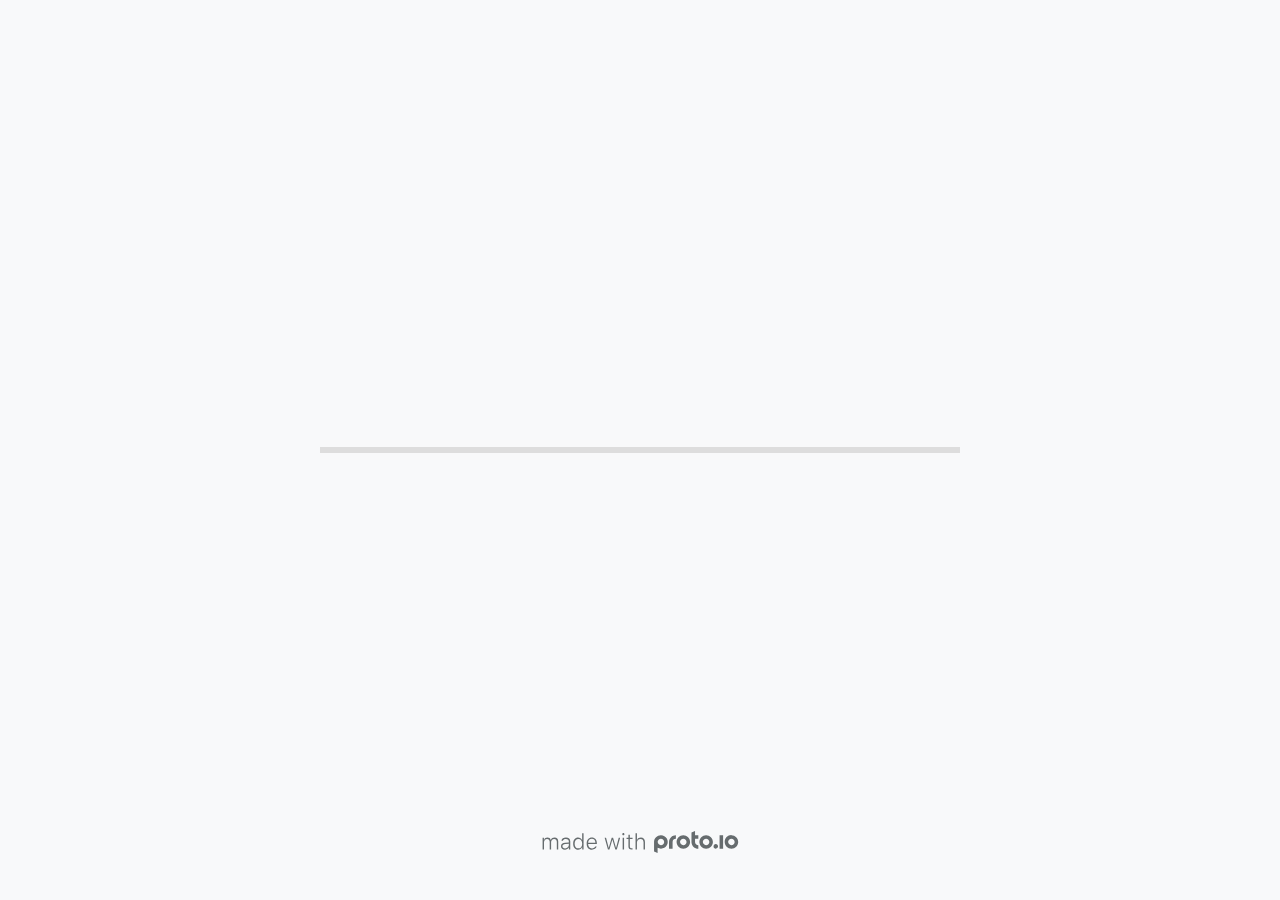
==== src/index.html @ 9037abde "1st update" ====
<!DOCTYPE HTML>
	<head>

		<meta charset="utf-8">

		<title>UIU Student Helpcare Ui Design - Proto.io</title>

		
			<meta name="HandheldFriendly" content="True">
			<meta name="MobileOptimized" content="1440"> 

			
			
			
			<meta name="viewport" content="minimum-scale=1.00, maximum-scale=1.00, initial-scale=1.00, user-scalable=no, shrink-to-fit=no" />

			

			<meta name="format-detection" content="telephone=no">


			

            
            <link rel="icon" sizes="192x192" href="./src/assets/branding/android-icon-hires.png">
            <link rel="icon" sizes="128x128" href="./src/assets/branding/android-icon.png">

            
            <link href="./src/assets/branding/apple-touch-icon-retina180.png" sizes="180x180" rel="apple-touch-icon">

            
            <link href="./src/assets/branding/apple-touch-icon-retina.png" sizes="114x114" rel="apple-touch-icon">

            
            <link href="./src/assets/branding/apple-touch-icon.png" sizes="57x57" rel="apple-touch-icon">

            
            <link href="./src/assets/branding/startup.png" media="(device-width: 320px)" rel="apple-touch-startup-image">

            
            <link href="./src/assets/branding/startup-retina.png" media="(device-width: 320px) and (device-height: 480px) and (-webkit-device-pixel-ratio: 2)" rel="apple-touch-startup-image">

            
            <link href="./src/assets/branding/startup-568.png" media="(device-width: 320px) and (device-height: 568px) and (-webkit-device-pixel-ratio: 2)" rel="apple-touch-startup-image">

            
            <link href="./src/assets/branding/startup-retina-6.png" media="(device-width: 375px) and (device-height: 667px) and (orientation: portrait) and (-webkit-device-pixel-ratio: 2)" rel="apple-touch-startup-image">

            
            <link href="./src/assets/branding/startup-retina-6plus.png" media="(device-width: 414px) and (device-height: 736px) and (orientation: portrait) and (-webkit-device-pixel-ratio: 3)" rel="apple-touch-startup-image">

            
            <link href="./src/assets/branding/startup-retina-6plus-landscape.png" media="(device-width: 414px) and (device-height: 736px) and (orientation: landscape) and (-webkit-device-pixel-ratio: 3)" rel="apple-touch-startup-image">

            
            <link href="./src/assets/branding/startup-ipad.png" media="(device-width: 768px) and (orientation: portrait)" rel="apple-touch-startup-image">

            
            <link href="./src/assets/branding/startup-ipad-landscape.png" media="(device-width: 768px) and (orientation: landscape)" rel="apple-touch-startup-image">

            
            <link href="./src/assets/branding/startup-ipad-retina.png" media="(device-width: 768px) and (orientation: portrait) and (-webkit-device-pixel-ratio: 2)" rel="apple-touch-startup-image">

            
            <link href="./src/assets/branding/startup-ipad-landscape-retina.png" media="(device-width: 768px) and (orientation: landscape) and (-webkit-device-pixel-ratio: 2)" rel="apple-touch-startup-image">

            
            <link href="./src/assets/branding/startup-ipad-pro.png" media="(device-width: 1024px) and (orientation: portrait) and (-webkit-device-pixel-ratio: 2)" rel="apple-touch-startup-image">

            
            <link href="./src/assets/branding/startup-ipad-pro-landscape.png" media="(device-width: 1024px) and (orientation: landscape) and (-webkit-device-pixel-ratio: 2)" rel="apple-touch-startup-image">

			<meta http-equiv="cleartype" content="on"> 


			 
		    <script type="text/javascript" src="./scripts/plugins/jquery/jquery.js"></script>

			
				<link rel="stylesheet" href="./stylesheets/player-export.css" />
				<script type="text/javascript" src="./scripts/player-export.js"></script>
			

			
			<script type="text/javascript" src="./libraries/common/components.js"></script> 
			<link type="text/css" rel="Stylesheet" href="./libraries/common/components.1.00.css" /> 

			
					<script type="text/javascript" src="./libraries/generic2/components.js"></script> 
					<link type="text/css" rel="Stylesheet" href="./libraries/generic2/components.1.00.css" /> 
				
					<script type="text/javascript" src="./libraries/material/components.js"></script> 
					<link type="text/css" rel="Stylesheet" href="./libraries/material/components.1.00.css" /> 
				
				<script type="text/javascript" src="./data/data.js"></script> 
			

		<style>
			body { width: 1440px; height: 900px; }
			.landscape, .landscape .prx-page { min-height: 1440px; }
			.portrait, .portrait .prx-page { min-height: 900px; }
		</style>

		<script type="text/javascript">

			prx.ver = '6.8.25.0';
			prx.url.account = 'https://marufurrahman.proto.io';
			prx.url.staticassets = 'https://gal.proto.io';
			prx.url.devices = 'https://dteyv52hbg2at.cloudfront.net/devices';
			prx.url.static = 'https://dteyv52hbg2at.cloudfront.net';
			prx.url.siteurl = 'proto.io';
			prx.url.crossmsg = 'https://marufurrahman.proto.io';

			prx.nodejsassetsserver = {};
			prx.nodejsassetsserver.host = ".proto.io";
			prx.nodejsassetsserver.subdomainprefix = "https://a3";
			prx.nodejsassetsserver.maxsubdomains = "20";

			prx.device_library = 'generic2';
			prx.devices[prx.device] = {
				name: prx.device
				,defaultOrientation: 'landscape'
				,portrait_applies: 0 //new
				,portrait: [0,0]
				,landscape_applies: 1 //new
				,landscape: [1440,900]
				,allow_orientation_change: 1 //new
				,statusbar_skin: 'default' // new
				,statusbarheightportrait: 0
				,statusbarheightlandscape: 0
				,navigationbar_skin: 'default' //new
				,navigationbarheightportrait: 0
				,navigationbarheightlandscape: 0
				,normalportrait: [0,0]
				,normallandscape: [1440,900]
				,device_s3bucket: '133086fa-e022-48c1-9ac1-c999659222d9'
				,dpr: '1.00'
				,deviceType: "default"
                ,showiPhoneXNotch: false
                ,hasCustomSkinNotch: false
				,appleWatchRoundedCorners: false
				,scrollType: "default"
				,initialscale: 1.00
				,targetdensitydpi: "device-dpi"
			}
			// save a copy of the device in the player state
			prx.currentPlayerStatus.projectDevice = prx.toolbox.clone(prx.devices[prx.device]);
			prx.currentPlayerStatus.targetDevice = {"ISANDROIDTABLET":0,"ISIPOD":0,"ISCHROME":0,"ISIOS":0,"ISMSIE":0,"ISMOZILLA":0,"isAndroid-Pad":0,"ISOPERA":0,"ISWEBKIT":0,"SOSVERSION":{"CBUILDVER":"","CMAJORVER":"","CMINORVER":"","CTEXT":"","IMINORVER":0,"IMAJORVER":0,"IBUILDVER":0},"ISIPAD":0,"ISMOBILE":1,"ISSAFARI":0,"ISIPHONE":0,"ISWINDOWS":0,"ISWINDOWSTOUCH":0,"ISDEVICE":1,"ISANDROID":0,"ISCUSTOM":0};
			prx.releaseChannel = 'stable';

			prx.projectsettings.id = 'b87f499e-16aa-4d96-a9f7-9d17a1e00739';
			prx.projectsettings.s3b = 'marufurrahman-1457324-e401c45a-cdeb-e260-d580787fca3d8211';
			prx.projectsettings.account = 'marufurrahman';
			prx.projectsettings.statusbar = '0'; 
			prx.projectsettings.statusbarapplies = '0';
			prx.projectsettings.navigationbar = '0';
			prx.projectsettings.navigationbarapplies = '0';
			prx.projectsettings.initialpageid = -1;
			
			
			prx.projectsettings.flashactions = 1;
			prx.projectsettings.gatrackingcode = '';

			prx.export2html = '1' == true;
			prx.mobPlayer = 0;

			prx.user.country = 'US';

			prx.s3Links = []; 
			var sLinkedAssets = [];
			

			prx.csrf_token = '13BC36A9CDB20A204FB163449175CF36836A4B055FD69FFA3A74576DB1229082';

            

            
                            prx.assetsAccessToken = "eyJ0eXAiOiJKV1QiLCJhbGciOiJIUzI1NiJ9.eyJkIjp7InVpZCI6Ii0xIiwicHJvamVjdF9pZCI6ImI4N2Y0OTllLTE2YWEtNGQ5Ni1hOWY3LTlkMTdhMWUwMDczOSJ9LCJ2IjowLCJleHAiOjE2ODY2ODc0NDksImlhdCI6MTY4NjUwNzQ0OX0.dxvuJyZEZORjOXyYz0wvg2j6s2w76pwLVfrwH78XTYA";

			prx.iniPlayer.iniPreLoad();

		</script>
	</head>

	

			<body class="player device-cursor-web mobile-device-true " " id="mbd" >

				
				<div id="window-wrapper">
					<div id="dragarea"></div>
					<div id="statusbar"></div>
					<div id="underlay" style=""></div>

					<div class="prx-page" data-role="page" id="p-1" data-id="1"></div>
					
								<div class="prx-page" data-role="page" id="p-2" data-id="2"></div>
							
								<div class="prx-page" data-role="page" id="p-8" data-id="8"></div>
							
								<div class="prx-page" data-role="page" id="p-9" data-id="9"></div>
							
								<div class="prx-page" data-role="page" id="p-10" data-id="10"></div>
							
								<div class="prx-page" data-role="page" id="p-12" data-id="12"></div>
							
								<div class="prx-page" data-role="page" id="p-14" data-id="14"></div>
							
								<div class="prx-page" data-role="page" id="p-15" data-id="15"></div>
							
								<div class="prx-page" data-role="page" id="p-17" data-id="17"></div>
							
								<div class="prx-page" data-role="page" id="p-18" data-id="18"></div>
							
					<div id="navigationbar"></div>
					<div id="overlay"></div>
					<div id="trash"></div>
					<div id="quick-audios"></div>
				</div>

				 
			<div id="loader-wrapper">
				
				<div class="progress">
					<div class="progress-bar"></div>
				</div>
				<div id="poweredby"></div>
			</div>
			


			</body>
		

</html>
---- src/stylesheets/player-export.css ----
/*!
 * 
 *                                                                       
 *                              ::;;;;                                   
 *    ::,,,,::    ::,,  ,,,,::::::11ii::,,::,,,,::      ::::,,::,,,,::   
 *  ,,111111ii,,::1111::111111ii::111111::111111ii,,    ii11,,ii111111,, 
 *  11ii::;;11;;ii11::iiii::;;11;;11ii::ii11::::11ii    ii11;;11;;::ii11 
 *  11;;  ::11ii11;;::11ii  ::11ii11ii,,iiii..  iiii    ii11;;11::  ;;11 
 *  1111;;ii11;;11;;,,ii11::ii11;;ii11;;;;11;;;;11;;;;;;ii11::11ii;;11ii 
 *  11111111;;::11;;  ::ii1111;;  ::ii11::ii1111ii::11ii;;11,,;;1111ii:: 
 *  11;;,,::  ,,::,,      ::,,        ::::  ::::    ,,,,::::    ::,,     
 *  ;;;;                                                                 
 *                                                                       
 *  Build: 5/30/2023, 9:27:23 AM
 */

/*!
 * Waves v0.5.5
 * http://fian.my.id/Waves
 *
 * Copyright 2014 Alfiana E. Sibuea and other contributors
 * Released under the MIT license
 * https://github.com/fians/Waves/blob/master/LICENSE
 */.mask-inner{position:relative;background-size:100% 100%;background-repeat:no-repeat}.mask-inner .mask-inner{transform:none!important}.mask-border .mborder,.mask-filter{height:100%;width:100%}.mask-border .mborder{border:1px solid hsla(0,0%,100%,.8);position:absolute;pointer-events:none}.mask-border .area-border{border:1px solid #00a1c0;left:0;top:0;position:absolute;transform-origin:0 0;box-sizing:border-box}.mask-border .mask-radius{width:100%;height:100%;overflow:hidden;position:absolute}.mask-border .mask-radius .mask-radius-border{position:relative;width:100%;height:100%;border:1px solid hsla(0,0%,100%,.8)}.mask-border.hide-handles .prx-resizable-handle{opacity:0;pointer-events:none!important}.mask-border.hide-handles .area-border{border:1px dashed #b4bcbf}.mask-wrapper{overflow:hidden;height:100%;pointer-events:none}.mask-wrapper.borderPos-inside{box-sizing:border-box}.mask-wrapper.borderPos-outside{width:100%;height:100%}.mask-wrapper.borderPos-outside .mask-inner{box-sizing:content-box}.mask-edit-mode-handles{pointer-events:none}.mask-edit-mode-handles.hide-handles .prx-resizable-handle,.mask-edit-mode-handles.hide-handles .prx-rotate-handle{opacity:0;pointer-events:none!important}.mask-edit-mode-handles.hide-handles .xborder{border-color:#b4bcbf!important}abbr,address,article,aside,audio,b,blockquote,body,caption,cite,code,dd,del,dfn,div,dl,dt,em,fieldset,figure,footer,form,h1,h2,h3,h4,h5,h6,header,hgroup,html,i,iframe,img,ins,kbd,label,legend,li,mark,menu,nav,object,ol,p,pre,q,samp,section,small,span,strong,sub,sup,table,tbody,td,tfoot,th,thead,time,tr,ul,var,video{margin:0;padding:0;border:0;outline:0;font-size:100%;background:transparent}article,aside,details,figcaption,figure,footer,header,hgroup,nav,section{display:block}audio,canvas,video{display:inline-block;*display:inline;*zoom:1}[hidden],audio:not([controls]){display:none}html{font-size:100%;-webkit-text-size-adjust:100%;-ms-text-size-adjust:100%}body{margin:0;font-size:13px}body,button,input,select,textarea{font-family:sans-serif;color:#222}a{color:#00e}a:visited{color:#551a8b}a:hover{color:#06e}a:focus{outline:thin dotted}a:active,a:hover{outline:0}abbr[title]{border-bottom:1px dotted}b,strong{font-weight:700}blockquote{margin:1em 40px}dfn{font-style:italic}hr{display:block;height:1px;border:0;border-top:1px solid #ccc;margin:1em 0;padding:0}ins{background:#ff9;text-decoration:none}ins,mark{color:#000}mark{background:#ff0;font-style:italic;font-weight:700}code,kbd,pre,samp{font-family:monospace,serif;_font-family:courier new,monospace;font-size:1em}pre{white-space:pre;white-space:pre-wrap;word-wrap:break-word}q{quotes:none}q:after,q:before{content:"";content:none}small{font-size:85%}sub,sup{font-size:75%;line-height:0;position:relative;vertical-align:baseline}sup{top:-.5em}sub{bottom:-.25em}ol,ul{margin:1em 0;padding:0 0 0 40px}dd{margin:0 0 0 40px}nav ol,nav ul{list-style:none;list-style-image:none;margin:0;padding:0}img{border:0;-ms-interpolation-mode:bicubic}svg:not(:root){overflow:hidden}figure,form{margin:0}fieldset{margin:0}fieldset,legend{border:0;padding:0}legend{*margin-left:-7px}button,input,select,textarea{font-size:100%;margin:0;vertical-align:baseline;*vertical-align:middle}button,input{line-height:normal;*overflow:visible}table button,table input{*overflow:auto}[role=button],button,input[type=button],input[type=reset],input[type=submit]{-webkit-appearance:button}input[type=checkbox],input[type=radio]{box-sizing:border-box;padding:0}input[type=search]{-webkit-appearance:textfield;-moz-box-sizing:content-box;-webkit-box-sizing:content-box;box-sizing:content-box}input[type=search]::-webkit-search-decoration{-webkit-appearance:none}button::-moz-focus-inner{border:0;padding:0}textarea{overflow:auto;vertical-align:top;resize:vertical}input:invalid,textarea:invalid{background-color:#f0dddd}table{border-collapse:collapse;border-spacing:0}td{vertical-align:top}.nocallout{-webkit-touch-callout:none}textarea[contenteditable]{-webkit-appearance:none}.gifhidden{position:absolute;left:-100%}.ir{display:block;border:0;text-indent:-999em;overflow:hidden;background-color:transparent;background-repeat:no-repeat;text-align:left;direction:ltr}.ir br{display:none}.hidden{display:none!important;visibility:hidden}.visuallyhidden{border:0;clip:rect(0 0 0 0);height:1px;margin:-1px;overflow:hidden;padding:0;position:absolute;width:1px}.visuallyhidden.focusable:active,.visuallyhidden.focusable:focus{clip:auto;height:auto;margin:0;overflow:visible;position:static;width:auto}.invisible{visibility:hidden}.clearfix:after,.clearfix:before{content:"";display:table}.clearfix:after{clear:both}.clearfix{*zoom:1}@media print{*{background:transparent!important;color:#000!important;text-shadow:none!important;filter:none!important;-ms-filter:none!important}a,a:visited{text-decoration:underline}a[href]:after{content:" (" attr(href) ")"}abbr[title]:after{content:" (" attr(title) ")"}.ir a:after,a[href^="#"]:after,a[href^="javascript:"]:after{content:""}blockquote,pre{border:1px solid #999;page-break-inside:avoid}thead{display:table-header-group}img,tr{page-break-inside:avoid}img{max-width:100%!important}@page{margin:.5cm}h2,h3,p{orphans:3;widows:3}h2,h3{page-break-after:avoid}}#eval-iframe{display:none}body{-webkit-appearance:none;-webkit-box-flex:1;-webkit-touch-callout:none;-webkit-tap-highlight-color:rgba(0,0,0,0)}*{-webkit-user-select:none;-khtml-user-select:none;-moz-user-select:-moz-none;-o-user-select:none;user-select:none}input,textarea{-webkit-user-select:text;-khtml-user-select:text;-moz-user-select:text;-o-user-select:text;user-select:text}#dragarea{font-family:Helvetica,Arial,sans-serif;text-align:left}.text{height:95%;overflow:auto}.wrap{overflow:hidden}.pos,.spos{position:absolute}.action-highlight{position:absolute;top:0;left:0;height:100%;width:100%;background:rgba(255,255,0,.5);background:rgba(64,208,255,.3);opacity:0;pointer-events:none;-webkit-transition:opacity .2s ease-in;transition:opacity .2s ease-in;border:2px solid #40c8f4;padding:3px;box-sizing:border-box}.action-highlight-simple-visible,.action-highlight-visible{opacity:1}#appModeNote{background-color:#333;border-top:5px solid #000;bottom:0;color:#f0f0f0;display:none;font-family:helvetica;left:0;padding:10px 0;position:fixed;text-align:center;width:100%}#appModeNote em{display:block;font-size:20px;font-weight:700;line-height:26px}#appModeNote span{display:block;font-size:14px;line-height:20px}.hidden{display:none}.prx-page.loadedFrom{display:block}.prx-page.loadedTo{z-index:999999}.prx-page.loadedTo-1{z-index:10000000}.prx-page.loadedTo-2{z-index:10000001}.prx-page.loadedTo-3{z-index:10000002}.prx-page.loadedTo-4{z-index:10000003}.prx-page.loadedTo-5{z-index:10000004}.prx-page.loadedTo-6{z-index:10000005}.prx-page.loadedTo-7{z-index:10000006}.prx-page.loadedTo-8{z-index:10000007}.prx-page.loadedTo-9{z-index:10000008}.prx-page.loadedTo-10{z-index:10000009}.prx-page.loadedTo-11{z-index:10000010}.prx-page.loadedTo-12{z-index:10000011}.prx-page.loadedTo-13{z-index:10000012}.prx-page.loadedTo-14{z-index:10000013}.prx-page.loadedTo-15{z-index:10000014}.prx-page.loadedTo-16{z-index:10000015}.prx-page.loadedTo-17{z-index:10000016}.prx-page.loadedTo-18{z-index:10000017}.prx-page.loadedTo-19{z-index:10000018}.prx-page.loadedTo-20{z-index:10000019}.prx-page.loadedTo-21{z-index:10000020}.prx-page.loadedTo-22{z-index:10000021}.prx-page.loadedTo-23{z-index:10000022}.prx-page.loadedTo-24{z-index:10000023}.prx-page.loadedTo-25{z-index:10000024}.prx-page.loadedTo-26{z-index:10000025}.prx-page.loadedTo-27{z-index:10000026}.prx-page.loadedTo-28{z-index:10000027}.prx-page.loadedTo-29{z-index:10000028}.prx-page.loadedTo-30{z-index:10000029}#navigationbar,#statusbar{background:transparent 0 0;display:block;width:100%;border:0;top:0;position:fixed;z-index:1}#loader-wrapper{background:#f8f9fa;height:100%;left:0;position:fixed;top:0;width:100%;z-index:99999;font-size:11px}#loader-wrapper .progress{position:absolute;top:50%;left:50%;transform:translate(-50%,-50%);-ms-transform:translate(-50%,-50%);-webkit-transform:translate(-50%,-50%);width:50%;height:4px;background-color:#ddd}#loader-wrapper .progress-bar{position:relative;width:0;height:4px;-webkit-transition:.4s linear;-moz-transition:.4s linear;-o-transition:.4s linear;transition:.4s linear;-webkit-transition-property:width,background-color;-moz-transition-property:width,background-color;-o-transition-property:width,background-color;transition-property:width,background-color}#loader-wrapper .progress-bar:before,.progress-bar:after{content:"";position:absolute;top:0;left:0;right:0}#loader-wrapper .progress-bar:before{bottom:0;background-color:#ddd}#loader-wrapper .progress-bar:after{z-index:2;bottom:0;background:#00a1c0}#loader-wrapper #app-icon{position:absolute;top:50%;left:50%;transform:translate(-50%,-150%);-ms-transform:translate(-50%,-150%);-webkit-transform:translate(-50%,-150%);width:114px;height:114px}#loader-wrapper #poweredby{position:absolute;bottom:5%;left:50%;transform:translate(-50%);-ms-transform:translate(-50%);-webkit-transform:translate(-50%);width:100%;height:16px;background-image:url(/images/player/player-logo.svg);background-repeat:no-repeat;background-position:top;background-size:auto 200%;z-index:99999}body{-moz-transition:opacity .3s linear;-o-transition:opacity .3s linear;-webkit-transition:opacity .3s linear;transition:opacity .3s linear}.reloading{background:#fff!important;opacity:0}@media (min-width:481px) and (max-width:1079px){#loader-wrapper .progress,#loader-wrapper .progress-bar{height:4px}}@media (min-width:1080px){#loader-wrapper #poweredby{height:24px}#loader-wrapper .progress,#loader-wrapper .progress-bar{height:6px}}@media (width:1280px) and (height:768px){#loader-wrapper .progress,#loader-wrapper .progress-bar{height:2px}}.pointer-events-none{pointer-events:none!important}body .prx-page{-webkit-trans1form:translate3d(0,0,0)}.prx-page .type-symbol .box{-w1ebkit-transform:translateZ(0)}html{background:transparent}body{background:#fff;overflow:hidden}body.mobile-device-true *{-webkit-text-size-adjust:100%}body.mobile-device-false *{-webkit-text-size-adjust:initial}#window-wrapper{width:100%;height:100%;overflow:hidden;position:relative}#dragarea{background:transparent;display:none}#overlay,#quick-audios,#trash,#underlay{position:absolute;top:0;left:0}#quick-audios,#trash{display:none}.visible{display:block!important}.iScrollHorizontalScrollbar,.iScrollVerticalScrollbar{z-index:auto!important}.overlay{position:fixed;left:0;right:0;bottom:0;top:0}.ui-mobile-viewport-transitioning,.ui-mobile-viewport-transitioning .prx-page{o1verflow:visible!important}.box[style*="z-index:0;"],.box[style*="z-index: 0;"]{z-index:auto!important}.box[data-mpoverlay="1"]{pos1ition:fixed}#temp-for-external-link{display:none}#dragarea,html{background:transparent!important}.hide{display:none!important}*{outline:none}.ghost-component,.ghost-component *,.ghost-component .box *{pointer-events:none!important}#statusbar{position:fixed!important}.prx-page{position:absolute;display:none}.prx-page.prx-page-active,.prx-page[class*=prx-page-transitioning-]{display:block}.prx-page[class*=prx-page-transitioning-]{overflow:hidden}.prx-page.prx-page-transitioning-overlay-in-source,.prx-page.prx-page-transitioning-overlay-out-target{overflow:visible}.prx-page.prx-page-below{z-index:10}.prx-page.prx-page-above{z-index:20}#overlay{z-index:30}.prx-page.prx-page-transition-flip,.prx-page.prx-page-transition-turn{-webkit-backface-visibility:hidden;-moz-backface-visibility:hidden;backface-visibility:hidden}.prx-page.prx-page-transition-turn{-webkit-transform:translateZ(0);-moz-transform:translateZ(0);-webkit-transform-origin:0 center;-moz-transform-origin:0 center;transform-origin:0 center;transform:translateZ(0)}.prx-page.prx-page-transition-flow:not(.prx-page-transition-flow-overlay),.prx-page.prx-page-transition-overlay-top{box-shadow:0 0 20px rgba(0,0,0,.4)}.prx-page-above.prx-page-transition-notificationInWatchOS{transition:background-color .45s ease-out}.prx-page-above.prx-page-transition-notificationInWatchOS.prx-page-transition-notificationInWatchOS-notification-in{background-color:transparent!important;transition:background-color 0s ease-out}.device-cursor-touch,.device-cursor-touch *{cursor:url(/images/player/touch-cursor-64.png) 32 32,default!important;cursor:-webkit-image-set(url("/images/player/touch-cursor-64.png") 1x,url("/images/player/touch-cursor-64@2x.png") 2x) 32 32,default!important}.device-cursor-web,.device-cursor-web *{cursor:default}.device-cursor-web .delayedtap,.device-cursor-web .delayedtap *,.device-cursor-web .interaction-click,.device-cursor-web .interaction-click *,.device-cursor-web .interaction-tap,.device-cursor-web .interaction-tap *,.device-cursor-web .release,.device-cursor-web .release *,.device-cursor-web .touch,.device-cursor-web .touch *{cursor:pointer;cursor:hand}.device-cursor-web [data-component-type=text]{cursor:default}.device-cursor-web .move,.device-cursor-web .move *{cursor:move}.device-cursor-web input,.device-cursor-web textarea{cursor:text}.do-chrome-fix #window-wrapper{-webkit-perspective:1}.do-chrome-fix .pos{-webkit-backface-visibility:hidden;-webkit-transform:translateZ(0)}.do-chrome-fix *{-w1ebkit-transform:translateZ(0) scale(1) scaleX(1) skew(0deg,0deg) skewX(0deg) skewY(0deg) rotateX(0deg) rotateY(0deg) rotate(0deg)}.do-chrome-fix.dont-do-chrome-fix #window-wrapper{-webkit-perspective:none}.do-chrome-fix.dont-do-chrome-fix .pos{-webkit-backface-visibility:visible;-webkit-transform:none}.prx-page-transitioning:not(.prx-page-transitioning-overlay-in-source):not(.loadedFrom) [data-mpoverlay="1"]{display:none}#fps{position:fixed;z-index:9999;font-size:18px;top:20px;left:20px;background:rgba(0,0,0,.8);border-radius:6px;color:#fff;padding:3px 10px}#fps,.cbutton{pointer-events:none}.cbutton{position:absolute;display:inline-block;padding:0;border:none;background:none;color:#286aab;font-size:1.4em;overflow:visible;-webkit-transition:color .7s;transition:color .7s;-webkit-tap-highlight-color:rgba(0,0,0,0)}.cbutton.cbutton--click,.cbutton:focus{outline:none;color:#3c8ddc}.cbutton:after{position:absolute;width:100%;height:100%;border-radius:50%;content:"";opacity:0;pointer-events:none}.cbutton--effect-jelena:after{border:3px solid hsla(0,0%,82.7%,.7)}.cbutton--effect-jelena.cbutton--click:after{-webkit-animation:anim-effect-jelena .3s ease-out forwards;animation:anim-effect-jelena .3s ease-out forwards}@-webkit-keyframes anim-effect-jelena{0%{opacity:1;-webkit-transform:scale3d(.6,.6,1);transform:scale3d(.6,.6,1)}to{opacity:0;-webkit-transform:scale3d(1.2,1.2,1);transform:scale3d(1.2,1.2,1)}}@keyframes anim-effect-jelena{0%{opacity:1;-webkit-transform:scale3d(.5,.5,1);transform:scale3d(.5,.5,1)}to{opacity:0;-webkit-transform:scale3d(1.2,1.2,1);transform:scale3d(1.2,1.2,1)}}.cbutton--effect-sanja:after{background:hsla(0,0%,75.3%,.3)}.cbutton--effect-sanja.cbutton--click:after{-webkit-animation:anim-effect-sanja 1s ease-out forwards;animation:anim-effect-sanja 1s ease-out forwards}@-webkit-keyframes anim-effect-sanja{0%{opacity:1;-webkit-transform:scale3d(.5,.5,1);transform:scale3d(.5,.5,1)}25%{opacity:1;-webkit-transform:scaleX(1);transform:scaleX(1)}to{opacity:0;-webkit-transform:scaleX(1);transform:scaleX(1)}}@keyframes anim-effect-sanja{0%{opacity:1;-webkit-transform:scale3d(.5,.5,1);transform:scale3d(.5,.5,1)}25%{opacity:1;-webkit-transform:scaleX(1);transform:scaleX(1)}to{opacity:0;-webkit-transform:scaleX(1);transform:scaleX(1)}}#log{position:fixed;z-index:9999;font-size:24px;top:20px;right:20px;pointer-events:none}.watchOSscrollbars .iScrollVerticalScrollbar{position:fixed!important;width:12px!important;background-color:hsla(0,0%,100%,.3)!important;border-radius:8px!important;z-index:99999!important}.watchOSscrollbars .iScrollIndicator{background:#fff!important;border-radius:8px!important;left:2px!important;width:8px!important}.applewatch-rounded-corners{-webkit-clip-path:inset(0 0 0 0 round 63px);clip-path:inset(0 0 0 0 round 63px)}.group-action-prediv{position:absolute}.player .type-symbol.type-symbol-transparent .group-action-prediv{pointer-events:auto}.initialise-hidden-container{display:block!important;visibility:hidden!important}.a-enter-vr{height:0!important}.fullscreen-vr .prx-page{transform:none!important;position:fixed!important}

/*!
 * Waves v0.5.5
 * http://fian.my.id/Waves
 *
 * Copyright 2014 Alfiana E. Sibuea and other contributors
 * Released under the MIT license
 * https://github.com/fians/Waves/blob/master/LICENSE
 */.waves-effect{position:relative;overflow:hidden}.waves-effect.box{position:absolute}.waves-effect .waves-ripple{position:absolute;border-radius:50%;width:100px;height:100px;margin-top:-50px;margin-left:-50px;opacity:0;background-color:rgba(0,0,0,.2);pointer-events:none}.waves-effect.waves-light .waves-ripple{background-color:hsla(0,0%,100%,.4)}.waves-button,.waves-circle{-webkit-mask-image:-webkit-radial-gradient(circle,#fff 100%,#000 0);mask-image:radial-gradient(circle,#fff 100%,#000 0)}.waves-button,.waves-button-input,.waves-button:hover,.waves-button:link,.waves-button:visited{white-space:nowrap;vertical-align:middle;cursor:pointer;border:none;outline:none;color:inherit;background-color:transparent;font-size:14px;text-align:center;text-decoration:none;z-index:1}.waves-button{padding:10px 15px;border-radius:2px}.waves-button-input{margin:0;padding:10px 15px}.waves-input-wrapper{border-radius:2px;vertical-align:bottom}.waves-input-wrapper.waves-button{padding:0}.waves-input-wrapper .waves-button-input{position:relative;top:0;left:0;z-index:1}.waves-block{display:block}a.waves-effect .waves-ripple{z-index:-1}#loader-wrapper #poweredby{background-image:url(../images/player/player-logo.svg)!important}.device-cursor-touch,.device-cursor-touch *{cursor:url(../images/player/touch-cursor-64.png) 32 32,default!important;cursor:-webkit-image-set(url("../images/player/touch-cursor-64.png") 1x,url("../images/player/touch-cursor-64@2x.png") 2x) 32 32,default!important}
---- src/libraries/common/components.1.00.css ----
.type-shapes .shape-wrapper{width:100%;height:100%;-moz-box-sizing:border-box;-webkit-box-sizing:border-box;box-sizing:border-box;background-clip:content-box}.type-shapes .shapes-text-container{position:absolute;top:0;left:0;right:0;display:table;width:100%;height:100%;text-align:center}.type-shapes .shapes-text-container>span{display:table-cell;vertical-align:middle}.type-shapes svg{overflow:visible}.player .type-symbol{overflow:hidden}.player .type-symbol.symbol-scroll{-webkit-perspective:1000}.player .type-symbol.type-symbol-transparent{pointer-events:none !important}.player .type-symbol.type-symbol-transparent .box{pointer-events:auto}.type-symbol.fullscreen{transform:none !important;width:100vw !important;height:100vh !important}.type-symbol>.type-symbol-hover-message,.type-symbol.ui-draggable-dragging:hover>.type-symbol-hover-message,.type-symbol.prx-resizable-resizing:hover>.type-symbol-hover-message{display:none;position:absolute;color:#fff;font-family:Helvetica,Arial,sans-serif !important;background:rgba(0,0,0,.7);top:50%;left:50%;text-align:center;position:absolute;pointer-events:none;width:70px;height:30px;line-height:15px;font-size:10px !important;border-radius:3px;margin:-20px 0 0 -40px;padding:5px}.type-symbol:hover>.type-symbol-hover-message{display:block}.type-vrsymbol.fullscreen{transform:none !important;width:100vw !important;height:100vh !important}.type-vrsymbol.fullscreen canvas{width:100vw !important;height:100vh !important}.type-vrsymbol>.type-vrsymbol-hover-message,.type-vrsymbol.ui-draggable-dragging:hover>.type-vrsymbol-hover-message,.type-vrsymbol.prx-resizable-resizing:hover>.type-vrsymbol-hover-message{display:none;position:absolute;color:#fff;font-family:Helvetica,Arial,sans-serif !important;background:rgba(0,0,0,.7);top:50%;left:50%;text-align:center;position:absolute;pointer-events:none;width:70px;height:30px;line-height:15px;font-size:10px !important;border-radius:3px;margin:-20px 0 0 -40px;padding:5px}.type-vrsymbol:hover>.type-vrsymbol-hover-message{display:block}.type-text.v2-text .text-contents{o1verflow:hidden;width:100%;height:100%}.type-text.v2-text.box [data-editableProperty]{word-wrap:break-word !important}.type-text .autoresize{white-space:nowrap}.player .type-text .autoResize-true{white-space:nowrap}.type-richtext p{margin:0;line-height:normal}.type-rectangle .inner-rec{position:absolute;width:100%;height:100%;-moz-box-sizing:border-box;-webkit-box-sizing:border-box;box-sizing:border-box;background-clip:content-box}.type-rectangle .shapes-image-background{top:0;left:0;width:100%;height:100%;position:absolute;background-position:center;background-repeat:no-repeat}.type-rectangle[data-shape-type=oval] .shapes-image-background{border-radius:50%}.type-rectangle .shapes-text-container{display:table;width:100%;height:100%;text-align:center}.type-rectangle .shapes-text-container>span{display:table-cell;vertical-align:middle}.type-horizontalline .inner{width:100%;height:0}.type-verticalline .inner{width:0;height:100%}.type-actionarea .inner-rec{width:100%;height:100%}.type-actionarea .inner-rec div{width:100%;height:100%;background:#40c8f4;opacity:.4;-moz-box-sizing:border-box;-webkit-box-sizing:border-box;box-sizing:border-box}.type-actionarea .inner-rec div:before{content:" ";display:block;position:absolute;top:50%;left:50%;width:24px;height:24px;margin:-12px 0 0 -12px}.player .type-actionarea .inner-rec div{background:transparent}.player .type-actionarea .inner-rec div:before{background-image:none}.type-image,.type-image .type-image-wrapper{background:0 0 repeat;background-size:100% 100%;width:100%;height:100%;background-clip:content-box;transform:translate3d(0px, 0px, 0px)}.type-image .type-image-wrapper.type-image-svg{background:center center no-repeat;background-size:contain;transform:translate3d(0px, 0px, 0px)}.type-image .type-image-wrapper img{display:none}.player .type-image .type-image-wrapper.gif img{display:block !important;width:1px;height:1px;opacity:.1}.type-image.type-image-repeater,.type-image.type-image-repeater .type-image-wrapper{background-size:auto}.type-image .image-inner{width:100%;height:100%}.type-image .image-inner.borderPos-inside .type-image-wrapper{box-sizing:border-box;background-origin:border-box}.type-image .image-inner.borderPos-outside{display:-webkit-box;display:-moz-box;display:-ms-flexbox;display:-webkit-flex;display:flex;-moz-flex-flow:row;-ms-flex-flow:row;-webkit-flex-flow:row;flex-flow:row;-moz-box-orient:horizontal;-ms-box-orient:horizontal;-webkit-box-orient:horizontal;box-orient:horizontal;-ms-align-items:center;-webkit-align-items:center;align-items:center;-ms-box-align:center;-webkit-box-align:center;box-align:center;-ms-flex-align:center;-webkit-flex-align:center;flex-align:center;-ms-justify-content:center;-webkit-justify-content:center;justify-content:center;-ms-box-pack:center;-webkit-box-pack:center;box-pack:center;-ms-flex-pack:center;-webkit-flex-pack:center;flex-pack:center}.type-image .image-inner.borderPos-outside .type-image-wrapper{-ms-flex-shrink:0;-webkit-flex-shrink:0;flex-shrink:0;box-sizing:content-box}.type-image .mask-inner .type-image-wrapper{transform:none}.type-image>.type-image-hover-message,.type-image.ui-draggable-dragging:hover>.type-image-hover-message,.type-image.prx-resizable-resizing:hover>.type-image-hover-message{display:none;position:absolute;color:#fff;font-family:Helvetica,Arial,sans-serif !important;background:rgba(0,0,0,.7);top:50%;left:50%;text-align:center;position:absolute;pointer-events:none;width:70px;height:30px;line-height:15px;font-size:10px !important;border-radius:3px;margin:-20px 0 0 -40px;padding:5px}.type-image:hover>.type-image-hover-message{display:block}.type-placeholder .bg{position:absolute;width:100%;height:100%;-moz-box-sizing:border-box;-webkit-box-sizing:border-box;box-sizing:border-box}.type-placeholder .diagonal{border:0px solid transparent;position:absolute;-moz-box-sizing:border-box;-webkit-box-sizing:border-box;box-sizing:border-box}.type-placeholder .diagonal1{-moz-transform-origin:0 0;-webkit-transform-origin:0 0;-o-transform-origin:0 0;transform-origin:0 0}.type-placeholder .diagonal2{-moz-transform-origin:right top;-webkit-transform-origin:right top;-o-transform-origin:right top;transform-origin:right top}.type-placeholder .contents{width:100%;height:100%;display:-webkit-box;display:-moz-box;display:-ms-flexbox;display:-webkit-flex;display:flex;-ms-justify-content:center;-webkit-justify-content:center;justify-content:center;-ms-box-pack:center;-webkit-box-pack:center;box-pack:center;-ms-flex-pack:center;-webkit-flex-pack:center;flex-pack:center;-ms-align-items:center;-webkit-align-items:center;align-items:center;-ms-box-align:center;-webkit-box-align:center;box-align:center;-ms-flex-align:center;-webkit-flex-align:center;flex-align:center}.type-placeholder .contents>span{display:inline-block}.type-placeholder .contents span[data-editableproperty]:empty{padding:0}.type-webview .webview-scroll-wrapper{width:100%;height:100%;-webkit-overflow-scrolling:touch;overflow:auto}.type-webview iframe{width:100%;height:100%;border:none}.type-html iframe{width:100%;height:100%;overflow:hidden;border:none}.type-animationtarget{position:relative}.type-animationtarget.type-animatiotarget-fixed-positioning{position:absolute}.type-animationtarget .animationtarget-circle{-moz-box-sizing:border-box;-webkit-box-sizing:border-box;box-sizing:border-box;width:0;height:0;position:absolute;top:0;left:0;border-radius:50%;display:none}.type-animationtarget .animationtarget-vertical{position:absolute;top:0}.type-animationtarget .animationtarget-horizontal{position:absolute;top:0%;left:0}.player .type-animationtarget{opacity:0 !important;pointer-events:none !important}.type-bannerad .bannerad-outer{display:table;height:100%;width:100%}.type-bannerad .bannerad-inner{display:table-cell;position:relative;text-align:center;vertical-align:middle;width:100%;background-size:100% 100%}.type-tooltip .tooltip-content-wrapper{width:100%;height:100%;position:relative}.type-tooltip .tooltip-content-wrapper .tooltip-outer{position:absolute;overflow:hidden}.type-tooltip .tooltip-content-wrapper .tooltip{position:absolute;-moz-transform:rotate(45deg);-webkit-transform:rotate(45deg);transform:rotate(45deg);filter:progid:DXImageTransform.Microsoft.Matrix(sizingMethod="auto expand", M11=0.7071067811865476, M12=-0.7071067811865475, M21=0.7071067811865475, M22=0.7071067811865476);-ms-filter:"progid:DXImageTransform.Microsoft.Matrix(SizingMethod='auto expand', M11=0.7071067811865476, M12=-0.7071067811865475, M21=0.7071067811865475, M22=0.7071067811865476)";-moz-box-sizing:border-box;-webkit-box-sizing:border-box;box-sizing:border-box}.type-tooltip .tooltip-content-wrapper .tooltip-content-outer{position:absolute;width:100%;height:100%;-moz-box-sizing:border-box;-webkit-box-sizing:border-box;box-sizing:border-box}.type-tooltip .tooltip-content-wrapper .tooltip-content{width:100%;height:100%;overflow:hidden;padding:10px;-moz-box-sizing:border-box;-webkit-box-sizing:border-box;box-sizing:border-box}.type-tooltip.verticalAlignCenter .tooltip-content{display:-webkit-box;display:-moz-box;display:-ms-flexbox;display:-webkit-flex;display:flex;-ms-box-align:center;-webkit-box-align:center;box-align:center;-ms-flex-align:center;-webkit-flex-align:center;flex-align:center;-ms-align-items:center;-webkit-align-items:center;align-items:center}.type-tooltip.verticalAlignCenter .tooltip-content .tooltip-text{width:100%}.type-vectoranimation .type-vectoranimation-wrapper{width:100%;height:100%}.type-vectoranimation .bodymovin,.type-vectoranimation .bodymovin-player{width:100%;height:100%}.type-vectoranimation .vector-inner{width:100%;height:100%}.type-vectoranimation .vector-inner.borderPos-inside .type-vectoranimation-wrapper{box-sizing:border-box;background-origin:border-box;overflow:hidden}.type-vectoranimation .vector-inner.borderPos-outside{display:-webkit-box;display:-moz-box;display:-ms-flexbox;display:-webkit-flex;display:flex;-moz-flex-flow:row;-ms-flex-flow:row;-webkit-flex-flow:row;flex-flow:row;-moz-box-orient:horizontal;-ms-box-orient:horizontal;-webkit-box-orient:horizontal;box-orient:horizontal;-ms-align-items:center;-webkit-align-items:center;align-items:center;-ms-box-align:center;-webkit-box-align:center;box-align:center;-ms-flex-align:center;-webkit-flex-align:center;flex-align:center;-ms-justify-content:center;-webkit-justify-content:center;justify-content:center;-ms-box-pack:center;-webkit-box-pack:center;box-pack:center;-ms-flex-pack:center;-webkit-flex-pack:center;flex-pack:center}.type-vectoranimation .vector-inner.borderPos-outside .type-vectoranimation-wrapper{-ms-flex-shrink:0;-webkit-flex-shrink:0;flex-shrink:0;box-sizing:content-box}.type-vectoranimation>.type-vectoranimation-hover-message,.type-vectoranimation.ui-draggable-dragging:hover>.type-vectoranimation-hover-message,.type-vectoranimation.prx-resizable-resizing:hover>.type-vectoranimation-hover-message{display:none;position:absolute;color:#fff;font-family:Helvetica,Arial,sans-serif !important;background:rgba(0,0,0,.7);top:50%;left:50%;text-align:center;position:absolute;pointer-events:none;width:70px;height:45px;line-height:15px;font-size:10px !important;border-radius:3px;margin:-27px 0 0 -40px;padding:5px}.type-vectoranimation:hover>.type-vectoranimation-hover-message{display:block}.type-basic-tabbar ul{margin:0;padding:0;list-style:none;height:100%}.type-basic-tabbar ul li{margin:0;padding:0;float:left;text-align:center;height:100%;position:relative}.type-basic-tabbar ul li:first-child{border-left:0 none !important}.type-basic-tabbar ul li input{display:none}.type-basic-tabbar ul li label{width:100%;height:100%;display:block}.type-basic-tabbar ul li label .icon-wrapper{width:100%;height:100%;display:block}.type-basic-tabbar ul li label .icon{height:100%;background-position:center center;background-repeat:no-repeat;background-size:auto 60%;-webkit-mask-size:auto 60%;mask-size:auto 60%;-webkit-mask-repeat:no-repeat;mask-repeat:no-repeat;-webkit-mask-position:center center;mask-position:center center}.type-basic-tabbar.type-basic-tabbar-icon-top ul li label .icon{height:75%}.type-basic-tabbar.type-basic-tabbar-icon-top ul li label .caption{display:inline-block;width:100%;height:25%;float:left}.type-generic-onoffswitch input[type=checkbox]{display:none}.type-generic-onoffswitch label{display:block;overflow:hidden}.type-generic-onoffswitch .onoffswitch-inner{width:200%;margin-left:-100%;-moz-transition:margin .3s ease-in 0s;-webkit-transition:margin .3s ease-in 0s;-ms-transition:margin .3s ease-in 0s;-o-transition:margin .3s ease-in 0s;transition:margin .3s ease-in 0s}.type-generic-onoffswitch input:checked+label .onoffswitch-inner{margin-left:0}.type-generic-onoffswitch .onoffswitch-inner div{float:left;width:50%;color:#fff;font-family:Trebuchet,Arial,sans-serif;font-weight:bold;-moz-box-sizing:border-box;-webkit-box-sizing:border-box;-ms-box-sizing:border-box;-o-box-sizing:border-box;box-sizing:border-box}.type-generic-onoffswitch .onoffswitch-inner .active{background-color:#2fccff;color:#fff}.type-generic-onoffswitch .onoffswitch-inner .inactive{background-color:#eee;color:#999;text-align:right}.type-generic-onoffswitch .onoffswitch-switch{background:#fff;position:absolute;top:0;bottom:0;-moz-transition:right .3s ease-in 0s;-webkit-transition:right .3s ease-in 0s;-ms-transition:right .3s ease-in 0s;-o-transition:right .3s ease-in 0s;transition:right .3s ease-in 0s}.type-generic-onoffswitch input:checked+label .onoffswitch-switch{right:0px !important}.type-datetime #background{box-sizing:border-box;margin:0;padding:0;height:100%;overflow:hidden;display:-webkit-box;display:-moz-box;display:-ms-flexbox;display:-webkit-flex;display:flex;-ms-justify-content:center;-webkit-justify-content:center;justify-content:center;-ms-box-pack:center;-webkit-box-pack:center;box-pack:center;-ms-flex-pack:center;-webkit-flex-pack:center;flex-pack:center;-ms-align-items:center;-webkit-align-items:center;align-items:center;-ms-box-align:center;-webkit-box-align:center;box-align:center;-ms-flex-align:center;-webkit-flex-align:center;flex-align:center}.type-datetime #datetime{width:100%}.type-basic-button .basic-button-inner{height:100%;width:100%;-moz-box-sizing:border-box;box-sizing:border-box;display:-webkit-box;display:-moz-box;display:-ms-flexbox;display:-webkit-flex;display:flex;-ms-box-pack:center;-webkit-box-pack:center;box-pack:center;-ms-flex-pack:center;-webkit-flex-pack:center;flex-pack:center;-ms-align-items:center;-webkit-align-items:center;align-items:center;-ms-box-align:center;-webkit-box-align:center;box-align:center;-ms-flex-align:center;-webkit-flex-align:center;flex-align:center;-moz-flex-flow:row;-ms-flex-flow:row;-webkit-flex-flow:row;flex-flow:row;-moz-box-orient:horizontal;-ms-box-orient:horizontal;-webkit-box-orient:horizontal;box-orient:horizontal;-ms-align-items:center;-webkit-align-items:center;align-items:center;-ms-box-align:center;-webkit-box-align:center;box-align:center;-ms-flex-align:center;-webkit-flex-align:center;flex-align:center}.type-basic-button .basic-button-icon{height:50%}.type-basic-button .basic-button-icon img{height:50%;vertical-align:middle}.type-basic-slider .slider-bar{position:absolute;top:50%;width:100%}.type-basic-slider .slider-bar-filled{height:100%}.type-basic-slider .slider-button{display:block;position:absolute;top:0;bottom:0}#iphoneX-notch-player{display:none}#iphoneX-notch-player{background:#000;position:absolute;z-index:9999999;pointer-events:none}#iphoneX-notch-player:before,#iphoneX-notch-player:after{content:"";display:block;background-color:#191919;position:absolute}#iphoneX-notch-player:after{border-radius:50%}#iphoneX-notch-player.portrait,#iphoneX-notch-player.portrait-p{left:50%;transform:translateX(-50%)}#iphoneX-notch-player.portrait:before,#iphoneX-notch-player.portrait-p:before{left:50%;transform:translateX(-50%)}#iphoneX-notch-player.portrait-p{display:block !important}#iphoneX-notch-player.landscape,#iphoneX-notch-player.landscape-p{top:50%;left:0;transform:translateY(-50%)}#iphoneX-notch-player.landscape:before,#iphoneX-notch-player.landscape-p:before{top:50%;transform:translateY(-50%)}#iphoneX-notch-player.landscape .iphoneX-notch-corners:before,#iphoneX-notch-player.landscape .iphoneX-notch-corners:after,#iphoneX-notch-player.landscape-p .iphoneX-notch-corners:before,#iphoneX-notch-player.landscape-p .iphoneX-notch-corners:after{left:auto;top:auto;right:auto}#iphoneX-notch-player.landscape-p-minus90{display:block !important;top:50%;right:0 !important;transform:translateY(-50%) rotate(180deg) !important}#iphoneX-notch-player.landscape-p-minus90:before{top:50%;transform:translateY(-50%)}#iphoneX-notch-player.landscape-p-minus90 .iphoneX-notch-corners:before,#iphoneX-notch-player.landscape-p-minus90 .iphoneX-notch-corners:after{left:auto;top:auto;right:auto}#iphoneX-notch-player.landscape-p{display:block !important}#iphoneX-notch-player .iphoneX-notch-corners{width:100%;height:100%;display:block}#iphoneX-notch-player .iphoneX-notch-corners:before,#iphoneX-notch-player .iphoneX-notch-corners:after{content:" ";display:block;position:absolute;top:0;background-position:0 0;background-repeat:no-repeat}#dragarea,.timeline-dragarea{font-size:16px}.type-richtext{font-size:12px !important}.type-richtext .fr-element{font-size:12px !important;f1ont-family:"Arial,sans-serif"}.type-basic-button.generic .basic-button-inner{padding:0px 10px}.type-basic-button.generic .basic-button-icon,.type-basic-button.generic .basic-button-text{margin:0px 6px}.type-placeholder .bg{border:5px solid #999}.type-placeholder .diagonal1{left:2px}.type-placeholder .diagonal2{right:2px}.type-placeholder .contents>span{margin:0 1px}.type-placeholder .contents span[data-editableproperty]{padding:5px}.type-placeholder .contents span[data-editableproperty] textarea{margin-left:-5px}.type-animationtarget .animationtarget-circle{border:2px solid #09c}.type-animationtarget .animationtarget-vertical{border-left:2px solid #09c;height:24px;margin-top:-4px}.type-animationtarget .animationtarget-horizontal{border-top:2px solid #09c;width:24px;margin-left:-4px}.type-tooltip .tooltip-content-wrapper .tooltip{width:40px;height:40px}.type-tooltip .tooltip-content-wrapper .tooltip-content{padding:10px}.type-basic-tabbar.type-basic-tabbar-icon-top ul li label .caption{margin-top:-5px}.type-generic-onoffswitch label{border:2px solid #999;border-radius:20px}.type-generic-onoffswitch .onoffswitch-inner div{padding:0px 10px;line-height:30px}.type-generic-onoffswitch .onoffswitch-switch{width:32px;border:2px solid #999;border-radius:20px;right:56px;margin:-1px}#iphoneX-notch-player:before{border-radius:6px}#iphoneX-notch-player:after{width:11px;height:11px}#iphoneX-notch-player.portrait,#iphoneX-notch-player.portrait-p{width:210px;height:30px;border-radius:0 0 22px 22px}#iphoneX-notch-player.portrait:before,#iphoneX-notch-player.portrait-p:before{width:50px;height:6px;top:6px}#iphoneX-notch-player.portrait:after,#iphoneX-notch-player.portrait-p:after{top:4px;right:54px}#iphoneX-notch-player.landscape,#iphoneX-notch-player.landscape-p,#iphoneX-notch-player.landscape-p-minus90{width:30px;height:210px;border-radius:0 22px 22px 0}#iphoneX-notch-player.landscape:before,#iphoneX-notch-player.landscape-p:before,#iphoneX-notch-player.landscape-p-minus90:before{width:6px;height:50px;left:6px}#iphoneX-notch-player.landscape:after,#iphoneX-notch-player.landscape-p:after,#iphoneX-notch-player.landscape-p-minus90:after{left:4px;top:54px}#iphoneX-notch-player .iphoneX-notch-corners{width:100%;height:100%}#iphoneX-notch-player .iphoneX-notch-corners:before,#iphoneX-notch-player .iphoneX-notch-corners:after{width:6px;height:6px}#iphoneX-notch-player .iphoneX-notch-corners:before{left:-6px;background-image:radial-gradient(circle at 0 100%, rgba(0, 0, 0, 0) 6px, #000 7px)}#iphoneX-notch-player .iphoneX-notch-corners:after{right:-6px;background-image:radial-gradient(circle at 100% 100%, rgba(0, 0, 0, 0) 6px, #000 7px)}#iphoneX-notch-player.landscape .iphoneX-notch-corners:before,#iphoneX-notch-player.landscape-p .iphoneX-notch-corners:before{top:-6px;background-image:radial-gradient(circle at 100% 0, rgba(0, 0, 0, 0) 6px, #000 7px)}#iphoneX-notch-player.landscape .iphoneX-notch-corners:after,#iphoneX-notch-player.landscape-p .iphoneX-notch-corners:after{bottom:-6px;background-image:radial-gradient(circle at 100% 100%, rgba(0, 0, 0, 0) 6px, #000 7px)}a-scene.round-corners-device .a-enter-vr{margin-right:10px}.type-basic-segmentedcontrol .icon{margin:5px}
---- src/libraries/generic2/components.1.00.css ----
.type-basic-checkbox label{display:-webkit-box;display:-moz-box;display:-ms-flexbox;display:-webkit-flex;display:flex;-ms-align-items:top;-webkit-align-items:top;align-items:top;-ms-box-align:top;-webkit-box-align:top;box-align:top;-ms-flex-align:top;-webkit-flex-align:top;flex-align:top;height:100%;width:100%}.type-basic-checkbox label .basic-checkbox-text{word-wrap:break-word}.type-basic-checkbox label .basic-checkbox-inner{position:absolute;-moz-box-sizing:border-box;box-sizing:border-box;display:-webkit-box;display:-moz-box;display:-ms-flexbox;display:-webkit-flex;display:flex;-ms-align-items:center;-webkit-align-items:center;align-items:center;-ms-box-align:center;-webkit-box-align:center;box-align:center;-ms-flex-align:center;-webkit-flex-align:center;flex-align:center;-moz-box-orient:horizontal;-ms-box-orient:horizontal;-webkit-box-orient:horizontal;box-orient:horizontal;-ms-justify-content:center;-webkit-justify-content:center;justify-content:center;-ms-box-pack:center;-webkit-box-pack:center;box-pack:center;-ms-flex-pack:center;-webkit-flex-pack:center;flex-pack:center}.type-basic-checkbox input{display:none}.type-basic-checkbox label .basic-checkbox-icon{display:none;height:50%}.type-basic-checkbox input:checked+label .basic-checkbox-inner .basic-checkbox-icon{display:block}.type-basic-searchbar input,.type-basic-searchbar .basic-searchbar-faux-input{-moz-box-sizing:border-box;-webkit-box-sizing:border-box;box-sizing:border-box;height:100%;width:100%;border:medium none;-webkit-appearance:none;-moz-appearance:none;appearance:none}.type-basic-searchbar .basic-searchbar-faux-input{overflow:hidden}.type-basic-searchbar.box.current-component [data-editableProperty] textarea{height:100% !important;vertical-align:initial}.type-basic-searchbar .basic-searchbar-icon{background:center center no-repeat;background-size:contain;display:block;height:100%}.type-basic-searchbar .basic-searchbar-icon-faux{height:100%}.type-basic-searchbar .basic-searchbar-icon-erase{height:40%;background:center center no-repeat;background-size:contain;visibility:hidden}.type-basic-searchbar input,.type-basic-searchbar .basic-searchbar-faux-input{background-color:transparent}.type-basic-searchbar input:valid+.basic-searchbar-input-overlay,.type-basic-searchbar input:focus+.basic-searchbar-input-overlay,.type-basic-searchbar .basic-searchbar-faux-input:not(:empty)+.basic-searchbar-faux-input-overlay{-ms-flex-line-pack:start;-webkit-flex-line-pack:start;align-flex-line-pack:start;-ms-align-content:flex-start;-webkit-align-content:flex-start;align-content:flex-start;-ms-box-pack:start;-webkit-box-pack:start;box-pack:start;-ms-flex-pack:start;-webkit-flex-pack:start;flex-pack:start;-ms-justify-content:flex-start;-webkit-justify-content:flex-start;justify-content:flex-start}.type-basic-searchbar input:valid~.basic-searchbar-icon-erase{visibility:visible}.type-basic-searchbar .basic-searchbar-faux-input:not(:empty)~.basic-searchbar-icon-erase{visibility:visible}.type-basic-searchbar .basic-searchbar-faux-input:not(:empty)+.basic-searchbar-faux-input-overlay .placeholder-input{display:none}.type-basic-searchbar input:invalid{box-shadow:none}.type-basic-searchbar .basic-searchbar-input-overlay,.type-basic-searchbar .basic-searchbar-faux-input-overlay{width:100%;height:100%;position:absolute;left:0;top:0;pointer-events:none;display:-webkit-box;display:-moz-box;display:-ms-flexbox;display:-webkit-flex;display:flex;-ms-box-align:center;-webkit-box-align:center;box-align:center;-ms-flex-align:center;-webkit-flex-align:center;flex-align:center;-ms-align-items:center;-webkit-align-items:center;align-items:center;-ms-box-pack:center;-webkit-box-pack:center;box-pack:center;-ms-flex-pack:center;-webkit-flex-pack:center;flex-pack:center;-ms-justify-content:center;-webkit-justify-content:center;justify-content:center}.type-basic-searchbar.textAlign-left .basic-searchbar-input-overlay,.type-basic-searchbar.textAlign-left .basic-searchbar-faux-input-overlay{-ms-box-pack:start;-webkit-box-pack:start;box-pack:start;-ms-flex-pack:start;-webkit-flex-pack:start;flex-pack:start;-ms-justify-content:flex-start;-webkit-justify-content:flex-start;justify-content:flex-start}.type-basic-searchbar.textAlign-right input:valid+.basic-searchbar-input-overlay,.type-basic-searchbar.textAlign-right input:focus+.basic-searchbar-input-overlay,.type-basic-searchbar.textAlign-right .basic-searchbar-faux-input:not(:empty)+.basic-searchbar-faux-input-overlay{-ms-flex-line-pack:justify;-webkit-flex-line-pack:justify;align-flex-line-pack:justify;-ms-align-content:space-between;-webkit-align-content:space-between;align-content:space-between;-ms-box-pack:justify;-webkit-box-pack:justify;box-pack:justify;-ms-flex-pack:justify;-webkit-flex-pack:justify;flex-pack:justify;-ms-justify-content:space-between;-webkit-justify-content:space-between;justify-content:space-between}.type-basic-searchbar.textAlign-right .basic-searchbar-input-overlay,.type-basic-searchbar.textAlign-right .basic-searchbar-faux-input-overlay{-ms-box-pack:justify;-webkit-box-pack:justify;box-pack:justify;-ms-flex-pack:justify;-webkit-flex-pack:justify;flex-pack:justify;-ms-justify-content:space-between;-webkit-justify-content:space-between;justify-content:space-between}.type-basic-searchbar .basic-searchbar-input-flex{width:100%;height:100%;position:absolute;-moz-box-sizing:border-box;-webkit-box-sizing:border-box;box-sizing:border-box;display:-webkit-box;display:-moz-box;display:-ms-flexbox;display:-webkit-flex;display:flex;-ms-box-align:center;-webkit-box-align:center;box-align:center;-ms-flex-align:center;-webkit-flex-align:center;flex-align:center;-ms-align-items:center;-webkit-align-items:center;align-items:center;-ms-box-pack:start;-webkit-box-pack:start;box-pack:start;-ms-flex-pack:start;-webkit-flex-pack:start;flex-pack:start;-ms-justify-content:flex-start;-webkit-justify-content:flex-start;justify-content:flex-start}.type-basic-searchbar .basic-searchbar-input-flex .basic-searchbar-icon,.type-basic-searchbar .basic-searchbar-input-flex .basic-searchbar-icon-faux{-ms-flex-grow:0;-webkit-flex-grow:0;flex-grow:0;-ms-flex-shrink:0;-webkit-flex-shrink:0;flex-shrink:0}.type-basic-select.ui-selected,.type-basic-select.display-on-top{position:absolute;z-index:100 !important}.type-basic-select .basic-select-contextmenu{display:none;position:absolute;min-width:75%;box-sizing:border-box}.type-basic-select.current-component .basic-select-contextmenu{display:block}.type-basic-select .basic-select-item{position:relative;white-space:nowrap;display:-webkit-box;display:-moz-box;display:-ms-flexbox;display:-webkit-flex;display:flex;-ms-flex-direction:row;-moz-flex-direction:row;-webkit-flex-direction:row;flex-direction:row}.type-basic-select .basic-select-item .error-msg{-ms-align-self:center;-webkit-align-self:center;align-self:center;-ms-flex-item-align:center;-webkit-flex-item-align:center;flex-item-align:center;width:100%}.type-basic-select .basic-select-item .image{-ms-align-self:center;-webkit-align-self:center;align-self:center;-ms-flex-item-align:center;-webkit-flex-item-align:center;flex-item-align:center;display:-webkit-box;display:-moz-box;display:-ms-flexbox;display:-webkit-flex;display:flex;-ms-justify-content:center;-webkit-justify-content:center;justify-content:center;-ms-box-pack:center;-webkit-box-pack:center;box-pack:center;-ms-flex-pack:center;-webkit-flex-pack:center;flex-pack:center}.type-basic-select .basic-select-item .image img{-ms-align-self:center;-webkit-align-self:center;align-self:center;-ms-flex-item-align:center;-webkit-flex-item-align:center;flex-item-align:center;display:none}.type-basic-select .basic-select-item.active img{display:block}.type-basic-select .select-trigger{overflow:hidden;height:100%;-moz-box-sizing:border-box;-webkit-box-sizing:border-box;box-sizing:border-box;text-overflow:ellipsis}.type-basic-select .select-trigger-icon{height:100%;float:right;background:center center no-repeat;background-size:50%}.type-basic-dropdown.ui-selected,.type-basic-dropdown.display-on-top{position:absolute;z-index:100 !important}.type-basic-dropdown.position-dropdown-flex-end .basic-dropdown-wrapper{-ms-justify-content:flex-end;-webkit-justify-content:flex-end;justify-content:flex-end;-ms-box-pack:end;-webkit-box-pack:end;box-pack:end;-ms-flex-pack:end;-webkit-flex-pack:end;flex-pack:end}.type-basic-dropdown.position-dropdown-center .basic-dropdown-wrapper{-ms-justify-content:center;-webkit-justify-content:center;justify-content:center;-ms-box-pack:center;-webkit-box-pack:center;box-pack:center;-ms-flex-pack:center;-webkit-flex-pack:center;flex-pack:center}.type-basic-dropdown.position-dropdown-flex-start .basic-dropdown-wrapper{-ms-justify-content:flex-start;-webkit-justify-content:flex-start;justify-content:flex-start;-ms-box-pack:start;-webkit-box-pack:start;box-pack:start;-ms-flex-pack:start;-webkit-flex-pack:start;flex-pack:start}.type-basic-dropdown .basic-dropdown-wrapper{display:-webkit-box;display:-moz-box;display:-ms-flexbox;display:-webkit-flex;display:flex}.type-basic-dropdown .basic-dropdown-contextmenu{display:none}.type-basic-dropdown.current-component .basic-dropdown-contextmenu{display:block}.type-basic-dropdown .basic-dropdown-item{position:relative;white-space:nowrap}.type-basic-dropdown .dropdown-trigger{overflow:hidden;height:100%;-moz-box-sizing:border-box;-webkit-box-sizing:border-box;box-sizing:border-box;display:-webkit-box;display:-moz-box;display:-ms-flexbox;display:-webkit-flex;display:flex;-ms-flex-wrap:nowrap;-moz-flex-wrap:nowrap;-webkit-flex-wrap:nowrap;flex-wrap:nowrap;-ms-justify-content:space-between;-webkit-justify-content:space-between;justify-content:space-between;-ms-box-pack:justify;-webkit-box-pack:justify;box-pack:justify;-ms-flex-pack:justify;-webkit-flex-pack:justify;flex-pack:justify}.type-basic-dropdown .basic-dropdown-active-value{overflow:hidden;text-overflow:ellipsis;white-space:nowrap;display:block;min-width:1px;-ms-flex-grow:99999;-webkit-flex-grow:99999;flex-grow:99999}.type-basic-dropdown .dropdown-trigger-icon{height:100%;-ms-flex-grow:1;-webkit-flex-grow:1;flex-grow:1;display:-webkit-box;display:-moz-box;display:-ms-flexbox;display:-webkit-flex;display:flex;-ms-align-items:center;-webkit-align-items:center;align-items:center}.type-basic-dropdown .dropdown-trigger-icon img{width:auto;height:60%}.type-basic-dropdown iframe.fr-iframe{width:100%}.type-basic-radiobutton label{display:-webkit-box;display:-moz-box;display:-ms-flexbox;display:-webkit-flex;display:flex;-ms-align-items:top;-webkit-align-items:top;align-items:top;-ms-box-align:top;-webkit-box-align:top;box-align:top;-ms-flex-align:top;-webkit-flex-align:top;flex-align:top}.type-basic-radiobutton .bordered-circle{box-sizing:border-box;border-radius:50%;border-style:solid;position:relative}.type-basic-radiobutton .bordered-circle .circle{top:50%;left:50%;display:none;box-sizing:border-box;border-radius:50%;background-clip:content-box;border:0px solid transparent;position:absolute}.type-basic-radiobutton input:checked+label .circle{display:block}.type-basic-switch input{display:none}.type-basic-switch label{display:flex;align-items:center;height:100%;width:100%}.type-basic-switch .switch-background{display:block;position:relative;-webkit-box-sizing:border-box;-moz-box-sizing:border-box;box-sizing:border-box;-webkit-transition:all .3s ease-in;-moz-transition:all .3s ease-in;-o-transition:all .3s ease-in;transition:all .3s ease-in}.type-basic-switch .switch{position:absolute;-webkit-box-sizing:border-box;-moz-box-sizing:border-box;box-sizing:border-box;-webkit-transition:all .3s ease-in;-moz-transition:all .3s ease-in;-o-transition:all .3s ease-in;transition:all .3s ease-in;top:50%;-webkit-transform:translate(0, -50%);-moz-transform:translate(0, -50%);-o-transform:translate(0, -50%);transform:translate(0, -50%)}.type-basic-pagecontroller .basic-pagecontroller-inner{width:100%;height:100%;-moz-box-sizing:border-box;box-sizing:border-box;display:-webkit-box;display:-webkit-flexbox;display:-ms-flexbox;display:-webkit-flex;display:flex}.type-basic-pagecontroller .basic-pagecontroller-button{height:100%;-webkit-box-flex:1;-webkit-flex-grow:1;-ms-flex-grow:1;flex-grow:1;display:-webkit-box;-webkit-box-orient:horizontal;-webkit-box-pack:center;-webkit-box-align:center;display:-webkit-flexbox;display:-ms-flexbox;display:-webkit-flex;display:flex;-ms-justify-content:center;-webkit-justify-content:center;justify-content:center}.type-basic-pagecontroller .basic-pagecontroller-button input{display:none}.type-basic-pagecontroller .basic-pagecontroller-button label{height:100%;display:block}.type-basic-progressbar .progressbar-bar{width:100%;height:100%}.type-basic-progressbar .progressbar-bar-filled{height:100%}.type-basic-buttongroup .basic-buttongroup-inner{width:100%;height:100%;-moz-box-sizing:border-box;box-sizing:border-box;display:-webkit-box;display:-moz-box;display:-ms-flexbox;display:-webkit-flex;display:flex}.type-basic-buttongroup .basic-buttongroup-button{-webkit-box-flex:1;-ms-flex-grow:1;-webkit-flex-grow:1;flex-grow:1;-ms-flex-basis:1px;-webkit-flex-basis:1px;flex-basis:1px;position:relative;overflow:hidden}.type-basic-buttongroup .basic-buttongroup-button input{display:none}.type-basic-buttongroup .basic-buttongroup-button label{width:100%;height:100%;text-align:center;box-sizing:border-box;display:-webkit-box;-webkit-box-orient:horizontal;-webkit-box-pack:center;-webkit-box-align:center;display:-webkit-box;display:-moz-box;display:-ms-flexbox;display:-webkit-flex;display:flex;-ms-align-items:center;-webkit-align-items:center;align-items:center;-ms-box-align:center;-webkit-box-align:center;box-align:center;-ms-flex-align:center;-webkit-flex-align:center;flex-align:center;-ms-justify-content:center;-webkit-justify-content:center;justify-content:center;-ms-box-pack:center;-webkit-box-pack:center;box-pack:center;-ms-flex-pack:center;-webkit-flex-pack:center;flex-pack:center;position:absolute;top:0;left:0;right:0;bottom:0}.type-basic-buttongroup .basic-buttongroup-button label .icon-wrapper{max-width:100%;position:relative}.type-basic-buttongroup .basic-buttongroup-button label .icon-wrapper .icon{position:absolute;top:0;left:0;right:0;bottom:0}.type-basic-buttongroup .basic-buttongroup-button:first-child{border-left:0 none !important}.type-basic-buttongroup.iconpos-top .basic-buttongroup-button label{-ms-flex-direction:column;-moz-flex-direction:column;-webkit-flex-direction:column;flex-direction:column}.type-basic-buttongroup.iconpos-left .basic-buttongroup-button label,.type-basic-buttongroup.iconpos-right .basic-buttongroup-button label,.type-basic-buttongroup.iconpos-none .basic-buttongroup-button label,.type-basic-buttongroup.iconpos-notext .basic-buttongroup-button label{-ms-flex-direction:row;-moz-flex-direction:row;-webkit-flex-direction:row;flex-direction:row}.type-basic-buttongroup.iconpos-top .basic-buttongroup-button label .caption{-ms-flex-grow:1;-webkit-flex-grow:1;flex-grow:1}.type-basic-buttongroup.iconpos-top.iconSize-1 .basic-buttongroup-button label .icon-wrapper{-ms-flex-grow:1.5;-webkit-flex-grow:1.5;flex-grow:1.5}.type-basic-buttongroup.iconpos-top.iconSize-2 .basic-buttongroup-button label .icon-wrapper{-ms-flex-grow:3;-webkit-flex-grow:3;flex-grow:3}.type-basic-buttongroup.iconpos-top.iconSize-3 .basic-buttongroup-button label .icon-wrapper{-ms-flex-grow:4.5;-webkit-flex-grow:4.5;flex-grow:4.5}.type-basic-buttongroup.iconpos-top.iconSize-4 .basic-buttongroup-button label .icon-wrapper{-ms-flex-grow:6;-webkit-flex-grow:6;flex-grow:6}.type-basic-buttongroup.iconpos-top.iconSize-5 .basic-buttongroup-button label .icon-wrapper{-ms-flex-grow:8.5;-webkit-flex-grow:8.5;flex-grow:8.5}.type-basic-buttongroup .icon{overflow:hidden;background-position:center center;background-repeat:no-repeat;background-size:auto 60%;-webkit-mask-size:auto 60%;mask-size:auto 60%;-webkit-mask-repeat:no-repeat;mask-repeat:no-repeat;-webkit-mask-position:center center;mask-position:center center}.type-basic-buttongroup .icon img{opacity:0}.type-basic-buttongroup.type-basic-buttongroup div div label .top{display:inline-block;width:100%;height:25%;float:left}.type-basic-buttongroup.horizontal.textAlign-right:not(.iconpos-top) .basic-buttongroup-button label{-ms-justify-content:flex-end;-webkit-justify-content:flex-end;justify-content:flex-end;-ms-box-pack:end;-webkit-box-pack:end;box-pack:end;-ms-flex-pack:end;-webkit-flex-pack:end;flex-pack:end;text-align:right}.type-basic-buttongroup.horizontal.textAlign-left:not(.iconpos-top) .basic-buttongroup-button label{-ms-justify-content:flex-start;-webkit-justify-content:flex-start;justify-content:flex-start;-ms-box-pack:flex-start;-webkit-box-pack:flex-start;box-pack:flex-start;-ms-flex-pack:flex-start;-webkit-flex-pack:flex-start;flex-pack:flex-start;text-align:left}.type-basic-buttongroup.horizontal.textAlign-center:not(.iconpos-top) .basic-buttongroup-button label{-ms-justify-content:center;-webkit-justify-content:center;justify-content:center;-ms-box-pack:center;-webkit-box-pack:center;box-pack:center;-ms-flex-pack:center;-webkit-flex-pack:center;flex-pack:center;text-align:center}.type-basic-buttongroup.horizontal.textAlign-right.iconpos-top .basic-buttongroup-button label{-ms-align-items:flex-end;-webkit-align-items:flex-end;align-items:flex-end;-ms-box-align:flex-end;-webkit-box-align:flex-end;box-align:flex-end;-ms-flex-align:flex-end;-webkit-flex-align:flex-end;flex-align:flex-end;text-align:right}.type-basic-buttongroup.horizontal.textAlign-left.iconpos-top .basic-buttongroup-button label{-ms-align-items:flex-start;-webkit-align-items:flex-start;align-items:flex-start;-ms-box-align:flex-start;-webkit-box-align:flex-start;box-align:flex-start;-ms-flex-align:flex-start;-webkit-flex-align:flex-start;flex-align:flex-start;text-align:left}.type-basic-buttongroup.horizontal.textAlign-center.iconpos-top .basic-buttongroup-button label{-ms-align-items:center;-webkit-align-items:center;align-items:center;-ms-box-align:center;-webkit-box-align:center;box-align:center;-ms-flex-align:center;-webkit-flex-align:center;flex-align:center;text-align:center}.type-basic-buttongroup.horizontal.textAlign-justify .basic-buttongroup-button label{text-align:justify}.type-basic-buttongroup.vertical.textAlign-right .basic-buttongroup-button label{-ms-justify-content:flex-end;-webkit-justify-content:flex-end;justify-content:flex-end;-ms-box-pack:end;-webkit-box-pack:end;box-pack:end;-ms-flex-pack:end;-webkit-flex-pack:end;flex-pack:end;text-align:right}.type-basic-buttongroup.vertical.textAlign-left .basic-buttongroup-button label{-ms-justify-content:left;-webkit-justify-content:left;justify-content:left;-ms-box-pack:left;-webkit-box-pack:left;box-pack:left;-ms-flex-pack:left;-webkit-flex-pack:left;flex-pack:left;text-align:left}.type-basic-buttongroup.vertical.textAlign-center .basic-buttongroup-button label{-ms-justify-content:center;-webkit-justify-content:center;justify-content:center;-ms-box-pack:center;-webkit-box-pack:center;box-pack:center;-ms-flex-pack:center;-webkit-flex-pack:center;flex-pack:center;text-align:center}.type-basic-buttongroup.vertical.textAlign-justify .basic-buttongroup-button label{text-align:justify}.type-basic-buttongroup.vertical .icon-wrapper{-ms-flex-shrink:0;-webkit-flex-shrink:0;flex-shrink:0}.type-basic-buttongroup.vertical .basic-buttongroup-inner{-ms-flex-direction:column;-moz-flex-direction:column;-webkit-flex-direction:column;flex-direction:column}.type-basic-buttongroup.vertical .basic-buttongroup-button{position:relative}.type-basic-buttongroup.vertical .basic-buttongroup-button label{position:absolute;top:0;right:0;bottom:0;left:0}.type-basic-checkboxlist .basic-checkboxlist-inner{width:100%;height:100%;-moz-box-sizing:border-box;box-sizing:border-box;overflow:hidden;display:-webkit-box;display:-moz-box;display:-ms-flexbox;display:-webkit-flex;display:flex}.type-basic-checkboxlist .basic-checkboxlist-button{position:relative;-webkit-box-flex:1;-ms-flex-grow:1;-webkit-flex-grow:1;flex-grow:1;-ms-flex-basis:1px;-webkit-flex-basis:1px;flex-basis:1px}.type-basic-checkboxlist .basic-checkboxlist-button:first-child{border-left:0 none !important}.type-basic-checkboxlist .basic-checkboxlist-button input{display:none}.type-basic-checkboxlist .basic-checkboxlist-button label{width:auto;height:100%;text-align:center;box-sizing:border-box;display:-webkit-box;-webkit-box-orient:horizontal;-webkit-box-pack:center;-webkit-box-align:center;display:-webkit-box;display:-moz-box;display:-ms-flexbox;display:-webkit-flex;display:flex;-ms-align-items:center;-webkit-align-items:center;align-items:center;-ms-box-align:center;-webkit-box-align:center;box-align:center;-ms-flex-align:center;-webkit-flex-align:center;flex-align:center;-ms-justify-content:space-between;-webkit-justify-content:space-between;justify-content:space-between;-ms-box-pack:space-between;-webkit-box-pack:space-between;box-pack:space-between;-ms-flex-pack:space-between;-webkit-flex-pack:space-between;flex-pack:space-between}.type-basic-checkboxlist.iconpos-top .basic-checkboxlist-button label{-ms-flex-direction:column;-moz-flex-direction:column;-webkit-flex-direction:column;flex-direction:column}.type-basic-checkboxlist.iconpos-left .basic-checkboxlist-button label,.type-basic-checkboxlist.iconpos-right .basic-checkboxlist-button label,.type-basic-checkboxlist.iconpos-none .basic-checkboxlist-button label,.type-basic-checkboxlist.iconpos-notext .basic-checkboxlist-button label{-ms-flex-direction:row;-moz-flex-direction:row;-webkit-flex-direction:row;flex-direction:row}.type-basic-checkboxlist.iconpos-left .caption{order:2}.type-basic-checkboxlist.iconpos-left .icon{order:1}.type-basic-checkboxlist.iconpos-right .caption{order:1}.type-basic-checkboxlist.iconpos-right .icon{order:2}.type-basic-checkboxlist .icon-box{display:-webkit-box;display:-moz-box;display:-ms-flexbox;display:-webkit-flex;display:flex;-ms-justify-content:space-between;-webkit-justify-content:space-between;justify-content:space-between;-ms-box-pack:space-between;-webkit-box-pack:space-between;box-pack:space-between;-ms-flex-pack:space-between;-webkit-flex-pack:space-between;flex-pack:space-between;-ms-flex-shrink:0;-webkit-flex-shrink:0;flex-shrink:0}.type-basic-checkboxlist label .activeIcon{display:none}.type-basic-checkboxlist label .inactiveIcon{display:block}.type-basic-checkboxlist input:checked+label .activeIcon{display:block}.type-basic-checkboxlist input:checked+label .inactiveIcon{display:none}.type-basic-checkboxlist .icon img{-ms-align-self:center;-webkit-align-self:center;align-self:center;-ms-flex-item-align:center;-webkit-flex-item-align:center;flex-item-align:center;max-width:100%;max-height:100%}.type-basic-checkboxlist .caption{width:100%;-ms-flex-shrink:9999;-webkit-flex-shrink:9999;flex-shrink:9999}.type-basic-checkboxlist.type-basic-checkboxlist div div label .top{display:inline-block;width:100%;height:25%;float:left}.type-basic-checkboxlist.horizontal.textAlign-right:not(.iconpos-top) .basic-checkboxlist-button label{text-align:right}.type-basic-checkboxlist.horizontal.textAlign-left:not(.iconpos-top) .basic-checkboxlist-button label{text-align:left}.type-basic-checkboxlist.horizontal.textAlign-center:not(.iconpos-top) .basic-checkboxlist-button label{text-align:center}.type-basic-checkboxlist.horizontal.textAlign-justify .basic-checkboxlist-button label{text-align:justify}.type-basic-checkboxlist.vertical.textAlign-right .basic-checkboxlist-button label{text-align:right}.type-basic-checkboxlist.vertical.textAlign-left .basic-checkboxlist-button label{text-align:left}.type-basic-checkboxlist.vertical.textAlign-center .basic-checkboxlist-button label{text-align:center}.type-basic-checkboxlist.vertical.textAlign-justify .basic-checkboxlist-button label{text-align:justify}.type-basic-checkboxlist.vertical .basic-checkboxlist-inner{-ms-flex-direction:column;-moz-flex-direction:column;-webkit-flex-direction:column;flex-direction:column}.type-basic-checkboxlist.vertical .basic-checkboxlist-button label{position:absolute;top:0;right:0;bottom:0;left:0}.type-basic-circularprogressbar.type-basic-loader .circularprogressbar{animation:basic-loader-rotation infinite .75s linear}.type-basic-circularprogressbar .circularprogressbar-bar{width:100%;height:100%}.type-basic-circularprogressbar .circularprogressbar-bar-filled{height:100%}@-webkit-keyframes basic-loader-rotation{0%{-webkit-transform:rotate(0);-ms-transform:rotate(0);-o-transform:rotate(0);transform:rotate(0)}100%{-webkit-transform:rotate(360deg);-ms-transform:rotate(360deg);-o-transform:rotate(360deg);transform:rotate(360deg)}}@-moz-keyframes basic-loader-rotation{0%{-webkit-transform:rotate(0);-ms-transform:rotate(0);-o-transform:rotate(0);transform:rotate(0)}100%{-webkit-transform:rotate(360deg);-ms-transform:rotate(360deg);-o-transform:rotate(360deg);transform:rotate(360deg)}}@-o-keyframes basic-loader-rotation{0%{-webkit-transform:rotate(0);-ms-transform:rotate(0);-o-transform:rotate(0);transform:rotate(0)}100%{-webkit-transform:rotate(360deg);-ms-transform:rotate(360deg);-o-transform:rotate(360deg);transform:rotate(360deg)}}@keyframes basic-loader-rotation{0%{-webkit-transform:rotate(0);-ms-transform:rotate(0);-o-transform:rotate(0);transform:rotate(0)}100%{-webkit-transform:rotate(360deg);-ms-transform:rotate(360deg);-o-transform:rotate(360deg);transform:rotate(360deg)}}.type-basic-textfield input,.type-basic-textfield .faux-input{-moz-box-sizing:border-box;-webkit-box-sizing:border-box;box-sizing:border-box;height:100%;width:100%;border:medium none;-webkit-appearance:none;-moz-appearance:none;appearance:none;overflow:hidden}.type-basic-textfield .faux-input{display:-webkit-box;-webkit-box-orient:horizontal;-webkit-box-pack:center;-webkit-box-align:center;display:-webkit-flexbox;display:-ms-flexbox;display:-webkit-flex;display:flex;-webkit-flex-align:center;-ms-flex-align:center;-webkit-align-items:center;align-items:center;white-space:nowrap;overflow:hidden}.type-basic-textfield .faux-input:empty,.type-basic-textfield .faux-input.placeholder-input{display:none}.type-basic-textfield .faux-input:empty+.faux-input.placeholder-input{display:-webkit-box;display:-webkit-flexbox;display:-ms-flexbox;display:-webkit-flex;display:flex}.type-basic-textfield.box.current-component [data-editableProperty] textarea{height:100% !important}.type-basic-textfield.type-basic-textfield-password .faux-input:not(.placeholder-input),.type-basic-textfield.type-basic-textfield-password.box.current-component [data-editableProperty] textarea{-webkit-text-security:disc}.type-basic-textfield input[type=number]::-webkit-inner-spin-button,.type-basic-textfield input[type=number]::-webkit-outer-spin-button{-webkit-appearance:none;margin:0}.type-basic-textarea>textarea,.type-basic-textarea .faux-input{-moz-box-sizing:border-box;-webkit-box-sizing:border-box;box-sizing:border-box;height:100%;width:100%;resize:none;border:medium none;-webkit-appearance:none;-moz-appearance:none;appearance:none}.type-basic-textarea .faux-input:empty,.type-basic-textarea .faux-input.placeholder-input{display:none}.type-basic-textarea .faux-input:empty+.faux-input.placeholder-input{display:block}.type-basic-searchbar input,.type-basic-searchbar .basic-searchbar-faux-input{margin:0 16px}.type-basic-searchbar .basic-searchbar-icon{margin-left:17px}.type-basic-searchbar .basic-searchbar-icon-faux{margin-left:17px}.type-basic-searchbar .basic-searchbar-icon-erase{margin-right:13px}.type-basic-searchbar .basic-searchbar-input-overlay .placeholder-input,.type-basic-searchbar .basic-searchbar-faux-input-overlay .placeholder-input{margin-left:16px;margin-right:17px}.type-basic-searchbar.textAlign-right .basic-searchbar-faux-input-overlay .placeholder-input,.type-basic-searchbar.textAlign-right .basic-searchbar-input-overlay .placeholder-input{margin-right:38px}.type-basic-searchbar .basic-searchbar-icon-faux~input,.type-basic-searchbar .basic-searchbar-icon-faux~.basic-searchbar-faux-input{margin:0 12px}.type-basic-searchbar .basic-searchbar-icon-faux~.basic-searchbar-input-overlay .placeholder-input,.type-basic-searchbar .basic-searchbar-icon-faux~.basic-searchbar-faux-input-overlay .placeholder-input{margin-left:12px}.type-basic-select .basic-select-contextmenu{padding:8px 0px}.type-basic-select .basic-select-contextmenu .basic-select-item .error-msg{margin-right:8px}.type-basic-select .basic-select-contextmenu .basic-select-item .image{width:16px;height:16px;margin:0px 8px}.type-basic-select .basic-select-contextmenu .basic-select-item .image img{max-width:16px;max-height:16px}.type-basic-select .select-trigger{padding-left:16px}.type-basic-dropdown .basic-dropdown-contextmenu{padding:8px 0px}.type-basic-dropdown .basic-dropdown-item{padding:8px 26px}.type-basic-dropdown .dropdown-trigger{padding-left:10px}.type-basic-dropdown .dropdown-trigger-icon img{padding:0 16px 0 12px}.type-basic-radiobutton label{border-width:2px}.type-basic-tabbar.type-basic-tabbar-icon-top ul li label .caption{margin-top:-5px}.type-basic-checkboxlist label{padding:0px 12px}.type-basic-checkboxlist .icon,.type-basic-checkboxlist .caption{margin:0px 4px}.type-basic-buttongroup label{padding:0 12px}.type-basic-buttongroup .icon-wrapper,.type-basic-buttongroup .caption{margin:0 4px}.type-basic-buttongroup.iconpos-top .caption{margin-top:8px}.type-basic-buttongroup.iconpos-top .icon-wrapper{margin-top:8px}.type-basic-textfield input,.type-basic-textfield .faux-input{padding:0 16px}.type-basic-textarea>textarea,.type-basic-textarea .faux-input{padding:16px}
---- src/libraries/material/components.1.00.css ----
.prx-material-ripple-roundoverflow{width:100%;height:100%;position:absolute;left:0;top:0;border-radius:50%;pointer-events:none}.type-material-tabbar-fixed .material-tabbar-fixed-indicator{position:absolute;left:0;bottom:0}.type-material-tabbar-fixed .material-tabbar-fixed-list{width:100%;height:100%;margin:0;padding:0;overflow:hidden;display:-webkit-box;display:-moz-box;display:-ms-flexbox;display:-webkit-flex;display:flex;-moz-flex-flow:row;-ms-flex-flow:row;-webkit-flex-flow:row;flex-flow:row;-moz-box-orient:horizontal;-ms-box-orient:horizontal;-webkit-box-orient:horizontal;box-orient:horizontal;-ms-justify-content:center;-webkit-justify-content:center;justify-content:center;-ms-box-pack:center;-webkit-box-pack:center;box-pack:center;-ms-flex-pack:center;-webkit-flex-pack:center;flex-pack:center;-ms-align-items:center;-webkit-align-items:center;align-items:center;-ms-box-align:center;-webkit-box-align:center;box-align:center;-ms-flex-align:center;-webkit-flex-align:center;flex-align:center}.type-material-tabbar-fixed .material-tabbar-fixed-list-item{height:100%;list-style:none;-ms-flex-grow:1;-webkit-flex-grow:1;flex-grow:1;-ms-flex-shrink:1;-webkit-flex-shrink:1;flex-shrink:1;-ms-flex-basis:1px;-webkit-flex-basis:1px;flex-basis:1px}.type-material-tabbar-fixed .material-tabbar-fixed-list-item-input{display:none}.type-material-tabbar-fixed .material-tabbar-fixed-list-item-label{width:100%;height:100%;box-sizing:border-box;display:-webkit-box;display:-moz-box;display:-ms-flexbox;display:-webkit-flex;display:flex;-moz-flex-flow:column;-ms-flex-flow:column;-webkit-flex-flow:column;flex-flow:column;-moz-box-orient:vertical;-ms-box-orient:vertical;-webkit-box-orient:vertical;box-orient:vertical;-ms-justify-content:center;-webkit-justify-content:center;justify-content:center;-ms-box-pack:center;-webkit-box-pack:center;box-pack:center;-ms-flex-pack:center;-webkit-flex-pack:center;flex-pack:center;-ms-align-items:center;-webkit-align-items:center;align-items:center;-ms-box-align:center;-webkit-box-align:center;box-align:center;-ms-flex-align:center;-webkit-flex-align:center;flex-align:center}.type-material-tabbar-fixed .material-tabbar-fixed-icon{background-size:contain;background-repeat:no-repeat;background-position:center}.type-material-tabbar-scrollable .material-tabbar-scrollable-indicator{position:absolute;left:0;right:0;bottom:0}.type-material-tabbar-scrollable .material-tabbar-scrollable-inner{height:100%;position:relative;overflow:hidden}.type-material-tabbar-scrollable .material-tabbar-scrollable-list{width:auto;height:100%;margin:0;white-space:nowrap;display:inline-block}.type-material-tabbar-scrollable .material-tabbar-scrollable-list-item{height:100%;list-style:none;display:inline-block}.type-material-tabbar-scrollable .material-tabbar-scrollable-list-item-input{display:none}.type-material-tabbar-scrollable .material-tabbar-scrollable-list-item-label{width:100%;height:100%;box-sizing:border-box;display:-webkit-box;display:-moz-box;display:-ms-flexbox;display:-webkit-flex;display:flex;-moz-flex-flow:column;-ms-flex-flow:column;-webkit-flex-flow:column;flex-flow:column;-moz-box-orient:vertical;-ms-box-orient:vertical;-webkit-box-orient:vertical;box-orient:vertical;-ms-justify-content:center;-webkit-justify-content:center;justify-content:center;-ms-box-pack:center;-webkit-box-pack:center;box-pack:center;-ms-flex-pack:center;-webkit-flex-pack:center;flex-pack:center;-ms-align-items:center;-webkit-align-items:center;align-items:center;-ms-box-align:center;-webkit-box-align:center;box-align:center;-ms-flex-align:center;-webkit-flex-align:center;flex-align:center}.type-material-tabbar-scrollable .waves-ripple{-webkit-transition-delay:.1s;-moz-transition-delay:.1s;-o-transition-delay:.1s;transition-delay:.1s}.type-material-tabbar-scrollable .scrolling .waves-ripple{display:none}.type-material-tabbar-button .material-tabbar-button-list{width:100%;height:100%;margin:0;padding:0;overflow:hidden;display:-webkit-box;-webkit-box-orient:horizontal;-webkit-box-pack:center;-webkit-box-align:center;display:-webkit-flexbox;display:-ms-flexbox;display:-webkit-flex;display:flex;-ms-justify-content:center;-webkit-justify-content:center;justify-content:center;-webkit-flex-align:center;-ms-flex-align:center;-webkit-align-items:center;align-items:center}.type-material-tabbar-button .material-tabbar-button-list-item{width:100%;height:100%;list-style:none;-webkit-box-flex:1;-webkit-flex-grow:1;-ms-flex-grow:1;flex-grow:1;-webkit-flex-shrink:1;-ms-flex-shrink:1;flex-shrink:1;-webkit-flex-basis:1px;-ms-flex-basis:1px;flex-basis:1px;display:-webkit-box;-webkit-box-orient:horizontal;-webkit-box-pack:center;-webkit-box-align:center;display:-webkit-flexbox;display:-ms-flexbox;display:-webkit-flex;display:flex;-webkit-flex-align:center;-ms-flex-align:center;-webkit-align-items:center;align-items:center;-ms-justify-content:center;-webkit-justify-content:center;justify-content:center}.type-material-tabbar-button .material-tabbar-button-list-item-icon-wrapper{width:100%;height:100%;display:block;display:-webkit-box;-webkit-box-orient:horizontal;-webkit-box-pack:center;-webkit-box-align:center;display:-webkit-flexbox;display:-ms-flexbox;display:-webkit-flex;display:flex;-webkit-flex-align:center;-ms-flex-align:center;-webkit-align-items:center;align-items:center;-ms-justify-content:center;-webkit-justify-content:center;justify-content:center}.type-material-tabbar-button .material-tabbar-button-list-item-icon{display:block;background-position:center center;background-repeat:no-repeat;background-size:100% auto;-webkit-mask-size:100% auto;mask-size:100% auto;-webkit-mask-repeat:no-repeat;mask-repeat:no-repeat;-webkit-mask-position:center center;mask-position:center center}.type-material-tabbar-button .material-tabbar-button-list-item-input{display:none}.type-material-tabbar-button .material-tabbar-button-list-item-label{width:100%;height:100%;box-sizing:border-box;display:-webkit-box;-webkit-box-orient:horizontal;-webkit-box-pack:center;-webkit-box-align:center;display:-webkit-flexbox;display:-ms-flexbox;display:-webkit-flex;display:flex;-ms-justify-content:center;-webkit-justify-content:center;justify-content:center;-webkit-flex-align:center;-ms-flex-align:center;-webkit-align-items:center;align-items:center}.type-toolbar .inner-rec{width:100%;height:100%;-moz-box-sizing:border-box;-webkit-box-sizing:border-box;box-sizing:border-box;background-clip:content-box}.type-toolbar .toolbar-text-container{display:table;width:100%;height:100%;text-align:center}.type-toolbar .toolbar-text-container>span{display:table-cell;vertical-align:middle}.type-rectangle-shadow .inner-rec{width:100%;height:100%;-moz-box-sizing:border-box;-webkit-box-sizing:border-box;box-sizing:border-box;background-clip:content-box}.type-rectangle-shadow .rectangle-shadow-text-container{display:table;width:100%;height:100%;text-align:center}.type-rectangle-shadow .rectangle-shadow-text-container>span{display:table-cell;vertical-align:middle}.material-statusbar-signal{height:40%;position:relative}.type-material-statusbar .material-statusbar-inner{width:100%;height:100%;display:-webkit-box;-webkit-box-orient:horizontal;-webkit-box-pack:center;-webkit-box-align:center;display:-webkit-flexbox;display:-ms-flexbox;display:-webkit-flex;display:flex;-webkit-flex-align:center;-ms-flex-align:center;-webkit-align-items:center;align-items:center;-ms-justify-content:flex-end;-webkit-justify-content:flex-end;justify-content:flex-end;font-family:Roboto Regular,sans-serif;background-color:#000;color:#fff;position:relative;overflow:hidden;-moz-box-sizing:border-box;-webkit-box-sizing:border-box;-ms-box-sizing:border-box;-o-box-sizing:border-box;box-sizing:border-box}.type-material-statusbar .material-statusbar-inner>div{height:70%;background-size:contain;background-repeat:no-repeat}.type-material-statusbar .material-statusbar-inner>div:not(.material-statusbar-time){height:100%}.type-material-statusbar .material-statusbar-wifi{position:relative}.type-material-statusbar .material-statusbar-wifi>div{width:100%;height:100%}.type-material-statusbar .material-wifi-quarter{position:absolute;-webkit-transform:rotate(45deg);transform:rotate(45deg);-webkit-transform-origin:0 0;transform-origin:0 0;left:50%}.type-material-statusbar .material-wifi-quarter.outer{height:50%;opacity:.5}.type-material-statusbar .material-wifi-quarter.inner{height:25%;top:35%}.type-material-statusbar .material-statusbar-signal{position:relative}.type-material-statusbar .material-signal-triangle{position:absolute;left:25%;width:0;height:0}.type-material-statusbar .material-signal-triangle.outer{top:20%;opacity:.5}.type-material-statusbar .material-signal-triangle.inner{top:45%}.type-material-statusbar .material-statusbar-battery-life{position:relative}.type-material-statusbar .material-battery-container{position:absolute;left:25%}.type-material-statusbar .material-battery-container.outer{height:50%;top:20%;opacity:.5}.type-material-statusbar .material-battery-container.inner{height:25%;top:45%;border-top-left-radius:0;border-top-right-radius:0}.type-material-statusbar .material-battery-tip{position:relative;left:50%}.type-material-statusbar .material-statusbar-time{display:-webkit-box;-webkit-box-orient:horizontal;-webkit-box-pack:center;-webkit-box-align:center;display:-webkit-flexbox;display:-ms-flexbox;display:-webkit-flex;display:flex;-webkit-flex-align:center;-ms-flex-align:center;-webkit-align-items:center;align-items:center}.type-material-navigationbar .material-navigationbar-inner{width:100%;height:100%;display:-webkit-box;-webkit-box-orient:horizontal;-webkit-box-pack:center;-webkit-box-align:center;display:-webkit-flexbox;display:-ms-flexbox;display:-webkit-flex;display:flex;-webkit-flex-align:center;-ms-flex-align:center;-webkit-align-items:center;align-items:center;background-color:#000;color:#fff;box-sizing:border-box}.type-material-navigationbar .material-navigationbar-button{-webkit-box-flex:1;-webkit-flex-grow:1;-ms-flex-grow:1;flex-grow:1;height:74%;background:no-repeat center center;background-size:contain;box-sizing:border-box}.type-material-chip .material-chip-container{width:100%;height:100%;position:relative;display:-webkit-box;display:-moz-box;display:-ms-flexbox;display:-webkit-flex;display:flex;-ms-align-items:center;-webkit-align-items:center;align-items:center;-ms-box-align:center;-webkit-box-align:center;box-align:center;-ms-flex-align:center;-webkit-flex-align:center;flex-align:center}.type-material-chip .material-chip-container .material-chip-icon-wrapper{border-radius:50%;position:relative;overflow:hidden;-ms-flex-grow:0;-webkit-flex-grow:0;flex-grow:0;-ms-flex-shrink:0;-webkit-flex-shrink:0;flex-shrink:0;display:-webkit-box;display:-moz-box;display:-ms-flexbox;display:-webkit-flex;display:flex;-ms-justify-content:center;-webkit-justify-content:center;justify-content:center;-ms-box-pack:center;-webkit-box-pack:center;box-pack:center;-ms-flex-pack:center;-webkit-flex-pack:center;flex-pack:center;-ms-align-items:center;-webkit-align-items:center;align-items:center;-ms-box-align:center;-webkit-box-align:center;box-align:center;-ms-flex-align:center;-webkit-flex-align:center;flex-align:center}.type-material-chip .material-chip-container .material-chip-icon-wrapper .material-chip-icon{width:70%;height:70%;background-size:contain;background-repeat:no-repeat;background-position:center}.type-material-chip .material-chip-container .material-chip-icon-wrapper .material-chip-avatar{width:100%;height:100%;background-size:cover}.type-material-chip .material-chip-container .material-chip-icon-wrapper .material-chip-initials-wrapper{width:100%;height:100%}.type-material-chip .material-chip-container .material-chip-icon-wrapper .material-chip-initials-wrapper>span{width:100%;height:100%;display:-webkit-box;display:-moz-box;display:-ms-flexbox;display:-webkit-flex;display:flex;-ms-justify-content:center;-webkit-justify-content:center;justify-content:center;-ms-box-pack:center;-webkit-box-pack:center;box-pack:center;-ms-flex-pack:center;-webkit-flex-pack:center;flex-pack:center;-ms-align-items:center;-webkit-align-items:center;align-items:center;-ms-box-align:center;-webkit-box-align:center;box-align:center;-ms-flex-align:center;-webkit-flex-align:center;flex-align:center}.type-material-chip .material-chip-container .material-chip-text-wrapper{-ms-flex-grow:1;-webkit-flex-grow:1;flex-grow:1}.type-material-chip .material-chip-container .material-chip-delete-button{-ms-flex-shrink:0;-webkit-flex-shrink:0;flex-shrink:0;cursor:pointer;background-size:contain;background-repeat:no-repeat;background-position:center}.type-material-button .material-button-container{display:-webkit-box;-webkit-box-orient:horizontal;-webkit-box-pack:center;-webkit-box-align:center;display:-webkit-flexbox;display:-ms-flexbox;display:-webkit-flex;display:flex;-webkit-flex-align:center;-ms-flex-align:center;-webkit-align-items:center;align-items:center;-ms-justify-content:center;-webkit-justify-content:center;justify-content:center;width:100%;height:100%}.type-material-button .material-button-icon{width:45%;height:45%;background:center center no-repeat;background-size:contain}.type-material-button .material-button-ripple-container{position:absolute;top:0;left:0;width:100%;height:100%;pointer-events:none}.player .type-material-button .material-button-ripple-container{pointer-events:auto}.type-material-button.button-round .material-button-container,.type-material-button.button-round .material-button-ripple-container{border-radius:50%}.type-material-actionoverflow .actionOverflow{width:100%;height:100%;display:-webkit-box;-webkit-box-orient:vertical;-webkit-box-pack:center;-webkit-box-align:center;display:-webkit-flexbox;display:-ms-flexbox;display:-webkit-flex;display:flex;-webkit-flex-align:center;-ms-flex-align:center;-webkit-align-items:center;align-items:center;-ms-justify-content:space-around;-webkit-justify-content:space-around;justify-content:space-around;-webkit-flex-direction:column;-ms-flex-direction:column;flex-direction:column;-moz-box-sizing:border-box;-webkit-box-sizing:border-box;-ms-box-sizing:border-box;-o-box-sizing:border-box;box-sizing:border-box;text-align:center}.type-material-actionoverflow .actionOverflow .AO{border-radius:50%}.type-material-morphing-lines label{display:inline-block;width:100%;height:100%;transition:.5s;user-select:none;padding:0;display:-webkit-box;-webkit-box-orient:horizontal;-webkit-box-pack:center;-webkit-box-align:center;display:-webkit-flexbox;display:-ms-flexbox;display:-webkit-flex;display:flex;-ms-justify-content:center;-webkit-justify-content:center;justify-content:center;-webkit-flex-align:center;-ms-flex-align:center;-webkit-align-items:center;align-items:center}.type-material-morphing-lines label:hover{opacity:1}.type-material-morphing-lines label:active{t1ransition:0}.type-material-morphing-lines label:hover{opacity:1}.type-material-morphing-lines label:hover:before{top:225%}.type-material-morphing-lines label:hover:after{top:-225%}.type-material-morphing-lines .lines{display:block;position:relative;transition:1s}.type-material-morphing-lines .lines.lines-before,.type-material-morphing-lines .lines.lines-after{width:100%;height:100%;display:block;position:absolute;left:0;content:"";transition:1s;-webkit-transform-origin:14% center;transform-origin:14% center;background-color:inherit}.type-material-morphing-lines .lines.lines-before{top:200%}.type-material-morphing-lines .lines.lines-after{top:-200%}.type-material-morphing-lines input:checked+label.x .lines:not(.lines-before):not(.lines-after){background:transparent !important;transition-duration:.5s;transition-delay:0s}.type-material-morphing-lines input:checked+label.x .lines.lines-before,.type-material-morphing-lines input:checked+label.x .lines.lines-after{width:100%;-webkit-transform-origin:50% 50% !important;transform-origin:50% 50% !important;top:0 !important}.type-material-morphing-lines input:checked+label.x .lines.lines-before{-webkit-transform:rotate3d(0, 0, 1, 45deg);transform:rotate3d(0, 0, 1, 45deg)}.type-material-morphing-lines input:checked+label.x .lines.lines-after{-webkit-transform:rotate3d(0, 0, 1, -45deg);transform:rotate3d(0, 0, 1, -45deg)}.type-material-morphing-lines label.arrow-left{-webkit-transform:rotate3d(0, 0, 1, 180deg);transform:rotate3d(0, 0, 1, 180deg)}.type-material-morphing-lines input:checked+label.arrow-left{-webkit-transform:scale3d(0.8, 0.8, 0.8) rotate3d(0, 0, 1, 360deg);transform:scale3d(0.8, 0.8, 0.8) rotate3d(0, 0, 1, 360deg)}.type-material-morphing-lines input:checked+label.arrow-left .lines{border-radius:50% 0 0 50%}.type-material-morphing-lines input:checked+label.arrow-left .lines.lines-before,.type-material-morphing-lines input:checked+label.arrow-left .lines.lines-after{width:55%;top:0 !important;border-radius:2px 0 0 2px}.type-material-morphing-lines input:checked+label.arrow-left .lines.lines-before{-webkit-transform:rotate3d(0, 0, 1, 40deg);transform:rotate3d(0, 0, 1, 40deg)}.type-material-morphing-lines input:checked+label.arrow-left .lines.lines-after{-webkit-transform:rotate3d(0, 0, 1, -40deg);transform:rotate3d(0, 0, 1, -40deg)}.type-material-textfield{display:-webkit-box !important;display:-moz-box !important;display:-ms-flexbox !important;display:-webkit-flex !important;display:flex !important;-ms-align-items:center;-webkit-align-items:center;align-items:center;-ms-box-align:center;-webkit-box-align:center;box-align:center;-ms-flex-align:center;-webkit-flex-align:center;flex-align:center}.type-material-textfield .material-textfield-field-wrapper{-ms-flex-grow:1;-webkit-flex-grow:1;flex-grow:1;height:100%;box-sizing:border-box;float:left}.type-material-textfield .material-textfield-icon-wrapper{-ms-flex-shrink:0;-webkit-flex-shrink:0;flex-shrink:0;display:-webkit-box;display:-moz-box;display:-ms-flexbox;display:-webkit-flex;display:flex;-ms-justify-content:center;-webkit-justify-content:center;justify-content:center;-ms-box-pack:center;-webkit-box-pack:center;box-pack:center;-ms-flex-pack:center;-webkit-flex-pack:center;flex-pack:center;-ms-align-items:center;-webkit-align-items:center;align-items:center;-ms-box-align:center;-webkit-box-align:center;box-align:center;-ms-flex-align:center;-webkit-flex-align:center;flex-align:center;width:100%;height:100%;box-sizing:border-box;float:left}.type-material-textfield .material-textfield-icon{width:50%;height:50%;background-position:center center;background-repeat:no-repeat;background-size:100% auto;-webkit-mask-size:100% auto;mask-size:100% auto;-webkit-mask-repeat:no-repeat;mask-repeat:no-repeat;-webkit-mask-position:center center;mask-position:center center}.type-material-textfield input,.type-material-textfield .faux-input{display:-webkit-box;display:-moz-box;display:-ms-flexbox;display:-webkit-flex;display:flex;-ms-justify-content:flex-start;-webkit-justify-content:flex-start;justify-content:flex-start;-ms-box-pack:start;-webkit-box-pack:start;box-pack:start;-ms-flex-pack:start;-webkit-flex-pack:start;flex-pack:start;-ms-align-items:center;-webkit-align-items:center;align-items:center;-ms-box-align:center;-webkit-box-align:center;box-align:center;-ms-flex-align:center;-webkit-flex-align:center;flex-align:center;box-sizing:border-box;height:100%;width:100%;outline:none !important;box-shadow:none !important;border:0 none;-webkit-tap-highlight-color:rgba(255,255,255,0);white-space:nowrap;overflow:hidden;background:transparent;-webkit-appearance:none;-moz-appearance:none;appearance:none;-webkit-border-radius:0;border-radius:0;transition:background-color .2s ease-out}.type-material-textfield input,.type-material-textfield .faux-input.placeholder-input{display:-webkit-box;display:-moz-box;display:-ms-flexbox;display:-webkit-flex;display:flex;-ms-align-items:center;-webkit-align-items:center;align-items:center;-ms-box-align:center;-webkit-box-align:center;box-align:center;-ms-flex-align:center;-webkit-flex-align:center;flex-align:center}.type-material-textfield input:focus{-webkit-tap-highlight-color:rgba(255,255,255,0)}.type-material-textfield .faux-input:empty,.type-material-textfield .faux-input.placeholder-input{display:none}.type-material-textfield .faux-input:empty+.faux-input.placeholder-input{display:-webkit-box;display:-moz-box;display:-ms-flexbox;display:-webkit-flex;display:flex;-ms-justify-content:flex-start;-webkit-justify-content:flex-start;justify-content:flex-start;-ms-box-pack:start;-webkit-box-pack:start;box-pack:start;-ms-flex-pack:start;-webkit-flex-pack:start;flex-pack:start;-ms-align-items:center;-webkit-align-items:center;align-items:center;-ms-box-align:center;-webkit-box-align:center;box-align:center;-ms-flex-align:center;-webkit-flex-align:center;flex-align:center}.type-material-textfield input[type=number]::-webkit-inner-spin-button,.type-material-textfield input[type=number]::-webkit-outer-spin-button{-webkit-appearance:none;margin:0}.type-material-textfield.type-material-textfield-password .faux-input:not(.placeholder-input),.type-material-textfield.type-material-textfield-password.box.current-component [data-editableProperty] textarea{-webkit-text-security:disc}.type-material-textarea{display:-webkit-box !important;display:-moz-box !important;display:-ms-flexbox !important;display:-webkit-flex !important;display:flex !important;-moz-flex-flow:column;-ms-flex-flow:column;-webkit-flex-flow:column;flex-flow:column;-moz-box-orient:vertical;-ms-box-orient:vertical;-webkit-box-orient:vertical;box-orient:vertical;-ms-justify-content:flex-start;-webkit-justify-content:flex-start;justify-content:flex-start;-ms-box-pack:start;-webkit-box-pack:start;box-pack:start;-ms-flex-pack:start;-webkit-flex-pack:start;flex-pack:start}.type-material-textarea.in-editor .type-material-textarea-filled textarea{border:none !important;border-radius:0}.type-material-textarea.in-editor .type-material-textarea-filled textarea:focus{border:none;border-radius:0}.type-material-textarea .material-textarea-bg-wrapper{width:100%;height:100%}.type-material-textarea .material-textarea-bg-wrapper>textarea,.type-material-textarea .material-textarea-bg-wrapper .faux-input{-ms-flex-grow:1;-webkit-flex-grow:1;flex-grow:1;display:-webkit-box;display:-moz-box;display:-ms-flexbox;display:-webkit-flex;display:flex;-ms-justify-content:flex-start;-webkit-justify-content:flex-start;justify-content:flex-start;-ms-box-pack:start;-webkit-box-pack:start;box-pack:start;-ms-flex-pack:start;-webkit-flex-pack:start;flex-pack:start;-ms-align-items:flex-start;-webkit-align-items:flex-start;align-items:flex-start;-ms-box-align:start;-webkit-box-align:start;box-align:start;-ms-flex-align:start;-webkit-flex-align:start;flex-align:start;box-sizing:border-box;width:100%;height:100%;outline:none !important;box-shadow:none !important;border:0 none;-webkit-tap-highlight-color:rgba(255,255,255,0);resize:none;position:relative;background:transparent;-webkit-appearance:none;-moz-appearance:none;appearance:none;-webkit-border-radius:0;border-radius:0}.type-material-textarea textarea:focus{-webkit-tap-highlight-color:rgba(255,255,255,0)}.type-material-textarea .faux-input.placeholder-input{text-decoration:none !important}.type-material-textarea .faux-input:empty,.type-material-textarea .faux-input.placeholder-input{display:none}.type-material-textarea .faux-input:empty+.faux-input.placeholder-input{display:-webkit-box;display:-moz-box;display:-ms-flexbox;display:-webkit-flex;display:flex;-ms-justify-content:flex-start;-webkit-justify-content:flex-start;justify-content:flex-start;-ms-box-pack:start;-webkit-box-pack:start;box-pack:start;-ms-flex-pack:start;-webkit-flex-pack:start;flex-pack:start;-ms-align-items:flex-start;-webkit-align-items:flex-start;align-items:flex-start;-ms-box-align:start;-webkit-box-align:start;box-align:start;-ms-flex-align:start;-webkit-flex-align:start;flex-align:start}.type-material-floating-label{display:-webkit-box;-webkit-box-orient:horizontal;-webkit-box-pack:center;-webkit-box-align:center;display:-webkit-flexbox;display:-ms-flexbox;display:-webkit-flex;display:flex;-webkit-flex-align:flex-start;-ms-flex-align:flex-start;-webkit-align-items:flex-start;align-items:flex-start;height:100%}.type-material-floating-label .material-floating-label-field-wrapper{box-sizing:border-box;position:relative;-webkit-box-flex:1;-webkit-flex-grow:1;-ms-flex-grow:1;flex-grow:1;display:-webkit-box;-webkit-box-orient:horizontal;-webkit-box-pack:center;-webkit-box-align:center;display:-webkit-flexbox;display:-ms-flexbox;display:-webkit-flex;display:flex;-webkit-flex-align:center;-ms-flex-align:center;-webkit-align-items:center;align-items:center;height:100%}.type-material-floating-label input,.type-material-floating-label .faux-input,.type-material-floating-label .material-floating-label-field-wrapper textarea{box-sizing:border-box;height:100%;width:100%;outline:none !important;box-shadow:none !important;border:0 none;-webkit-tap-highlight-color:rgba(255,255,255,0);overflow:hidden;position:relative;background:transparent;-webkit-appearance:none;-moz-appearance:none;appearance:none;-webkit-border-radius:0;border-radius:0}.type-material-floating-label .material-floating-label-field-wrapper textarea,.type-material-floating-label .material-floating-label-field-wrapper .faux-input.textarea{resize:none}.type-material-floating-label .faux-input textarea{border:0 none !important}.type-material-floating-label input:focus,.type-material-floating-label textarea:focus{-webkit-tap-highlight-color:rgba(255,255,255,0)}.type-material-floating-label .label{width:100%;height:auto;position:absolute;top:0;left:0;white-space:nowrap;overflow:hidden;pointer-events:none;-webkit-transform:scale(0.7);-ms-transform:scale(0.7);transform:scale(0.7);-webkit-transform-origin:0 0;transform-origin:0 0;-webkit-transition:all .18s ease;-ms-transition:all .18s ease;transition:all .18s ease}.type-material-floating-label .label.empty,.type-material-floating-label .faux-input:empty+.label{height:100%;-webkit-transform:scale(1);-ms-transform:scale(1);transform:scale(1)}.type-material-floating-label .label.empty,.type-material-floating-label .faux-input:empty+.label{box-sizing:border-box}.type-material-floating-label input:focus+.label,.type-material-floating-label textarea:focus+.label{height:auto;-webkit-transform:scale(0.7);-ms-transform:scale(0.7);transform:scale(0.7);box-sizing:content-box;padding-top:0}.type-material-floating-label.box.current-component [data-editableProperty] textarea{height:100% !important}.type-material-floating-label.type-material-floating-label-password .faux-input{-webkit-text-security:disc}.type-material-checkbox label{width:100%;height:100%;display:block;box-sizing:border-box;border-style:solid}.type-material-checkbox label .check-container{width:100%;height:100%;position:relative;-webkit-transform:rotate(45deg);transform:rotate(45deg);display:none}.type-material-checkbox label .check{position:absolute;bottom:10%;right:35%;display:block}.type-material-checkbox label .check.long{height:93%}.type-material-checkbox label .check.short{width:44%}.type-material-checkbox input:checked+label .check-container{display:block}.type-material-checkbox .radial{pointer-events:none}.type-material-checkbox input+label:active .radial{position:absolute;display:block;background-color:#aaa;opacity:.2;border-radius:50%}.type-material-radiobutton label{width:100%;height:100%;display:block;box-sizing:border-box;border-radius:50%;border-style:solid}.type-material-radiobutton label .circle{width:100%;height:100%;display:none;box-sizing:border-box;border-radius:50%;background-clip:content-box;border:0px solid transparent}.type-material-radiobutton input:checked+label .circle{display:block}.type-material-radiobutton .radial{pointer-events:none}.type-material-radiobutton input+label:active .radial{position:absolute;display:block;background-color:#aaa;opacity:.2;border-radius:50%}.type-material-onoffswitch{-webkit-user-select:none;-moz-user-select:none;-ms-user-select:none}.type-material-onoffswitch .material-onoff-checkbox{display:none}.type-material-onoffswitch .material-onoff-label{height:100%;display:block;overflow:hidden;cursor:pointer}.type-material-onoffswitch .material-onoff-inner{display:block;width:200%;height:100%;margin-left:-100%}.type-material-onoffswitch .material-onoff-inner-before,.type-material-onoffswitch .material-onoff-inner-after{content:"";display:block;width:50%;height:65%;float:left;padding:0;margin-top:5%;box-sizing:border-box;border-radius:inherit}.type-material-onoffswitch .material-onoff-switch{display:block;height:100%;border-radius:50%;position:absolute;top:0;bottom:0;left:0;right:auto}.type-material-onoffswitch .material-onoff-checkbox:checked+.material-onoff-label .material-onoff-inner{margin-left:0}.type-material-onoffswitch .material-onoff-checkbox:checked+.material-onoff-label .material-onoff-switch{right:0;left:auto}.type-material-onoffswitch .radial{pointer-events:none}.type-material-onoffswitch input+label:active .radial{position:absolute;display:block;background-color:#aaa;opacity:.2;border-radius:50%}.type-material-slider .material-slider-bar{position:relative;top:50%;width:100%}.type-material-slider .material-slider-bar-filled{height:100%;position:absolute}.type-material-slider .material-slider-button-wrapper{position:relative}.type-material-slider .material-slider-button,.type-material-slider .material-slider-badge-wrapper{display:block;position:absolute}.type-material-slider .material-slider-button{width:100%;height:100%;border-radius:50%;top:0;box-sizing:border-box}.type-material-slider .material-slider-button.discrete.active{box-sizing:content-box;border:none;border-radius:80% 0 55% 50%/55% 0 80% 50%;font:Roboto Regular,sans-serif;text-overflow:clip;-webkit-transform:rotate(135deg) !important;transform:rotate(135deg) !important;-webkit-transition:border-radius .5s ease,top .3s ease;-moz-transition:border-radius .5s ease,top .3s ease;-o-transition:border-radius .5s ease,top .3s ease;transition:border-radius .5s ease,top .3s ease}.type-material-slider .material-slider-badge{display:none;text-align:center;-webkit-transform:rotate(-135deg);transform:rotate(-135deg)}.type-material-slider .material-slider-button.discrete.active .material-slider-badge{display:block}.type-material-bottomsheet .material-bottomsheet-inner{display:-webkit-box;-webkit-box-orient:vertical;-webkit-box-pack:center;-webkit-box-align:center;display:-webkit-flexbox;display:-ms-flexbox;display:-webkit-flex;display:flex;-webkit-flex-align:center;-ms-flex-align:center;-webkit-align-items:center;align-items:center;-ms-justify-content:center;-webkit-justify-content:center;justify-content:center;-webkit-flex-direction:column;-ms-flex-direction:column;flex-direction:column;height:100%}.type-material-bottomsheet .material-bottomsheet-listitem{width:100%;position:relative;-webkit-box-flex:1;-webkit-flex-grow:1;-ms-flex-grow:1;flex-grow:1;-webkit-flex-basis:1px;-ms-flex-basis:1px;flex-basis:1px;display:-webkit-box;-webkit-box-orient:horizontal;-webkit-box-pack:center;-webkit-box-align:center;display:-webkit-flexbox;display:-ms-flexbox;display:-webkit-flex;display:flex}.type-material-bottomsheet .material-bottomsheet-listitem .bordered-container{box-sizing:border-box;display:-webkit-box;-webkit-box-orient:horizontal;-webkit-box-pack:center;-webkit-box-align:center;display:-webkit-flexbox;display:-ms-flexbox;display:-webkit-flex;display:flex;-ms-justify-content:flex-start;-webkit-justify-content:flex-start;justify-content:flex-start;-webkit-flex-align:center;-ms-flex-align:center;-webkit-align-items:center;align-items:center;width:100%}.type-material-bottomsheet .material-bottomsheet-listitem:first-child .bordered-container{border-top:0 none !important}.type-material-bottomsheet .material-bottomsheet-listitem .bordered-container .material-bottomsheet-text-wrapper{-webkit-box-flex:1;-webkit-flex-grow:1;-ms-flex-grow:1;flex-grow:1;display:-webkit-box;-webkit-box-orient:vertical;-webkit-box-pack:center;-webkit-box-align:center;display:-webkit-flexbox;display:-ms-flexbox;display:-webkit-flex;display:flex;-ms-justify-content:center;-webkit-justify-content:center;justify-content:center;-webkit-flex-align:flex-start;-ms-flex-align:flex-start;-webkit-align-items:flex-start;align-items:flex-start;-webkit-flex-direction:column;-ms-flex-direction:column;flex-direction:column;height:100%}.type-material-bottomsheet .material-bottomsheet-icon-wrapper{-webkit-box-flex:0;-webkit-flex-grow:0;-ms-flex-grow:0;flex-grow:0;-webkit-flex-shrink:0;-ms-flex-shrink:0;flex-shrink:0;display:-webkit-box;-webkit-box-orient:horizontal;-webkit-box-pack:center;-webkit-box-align:center;display:-webkit-flexbox;display:-ms-flexbox;display:-webkit-flex;display:flex;-ms-justify-content:flex-start;-webkit-justify-content:flex-start;justify-content:flex-start;-webkit-flex-align:center;-ms-flex-align:center;-webkit-align-items:center;align-items:center}.type-material-bottomsheet .material-bottomsheet-listitem-type-infoTitle .material-bottomsheet-icon-wrapper{padding-right:0 !important}.type-material-bottomsheet .material-bottomsheet-icon-wrapper.right{-ms-justify-content:flex-end;-webkit-justify-content:flex-end;justify-content:flex-end}.type-material-bottomsheet .material-bottomsheet-icon-left,.type-material-bottomsheet .material-bottomsheet-icon-right,.type-material-bottomsheet .material-bottomsheet-thumb{width:100%;height:100%}.type-material-bottomsheet .material-bottomsheet-thumb,.type-material-bottomsheet .material-bottomsheet-icon{background:center center no-repeat;background-size:contain}.type-material-bottomsheet .material-bottomsheet-thumb{border-radius:50%}.type-material-bottomsheet .material-bottomsheet-separator{align-self:flex-end;background:#fff;background-clip:content-box}.type-material-list .material-list-inner{display:-webkit-box;-webkit-box-orient:vertical;-webkit-box-pack:center;-webkit-box-align:center;display:-webkit-flexbox;display:-ms-flexbox;display:-webkit-flex;display:flex;-webkit-flex-align:center;-ms-flex-align:center;-webkit-align-items:center;align-items:center;-ms-justify-content:center;-webkit-justify-content:center;justify-content:center;-webkit-flex-direction:column;-ms-flex-direction:column;flex-direction:column;height:100%;border-left:0 none !important;border-right:0 none !important}.type-material-list .material-list-listitem{width:100%;position:relative;-webkit-box-flex:1;-webkit-box-flex:1;-webkit-flex-grow:1;-ms-flex-grow:1;flex-grow:1;-webkit-flex-basis:1px;-ms-flex-basis:1px;flex-basis:1px;display:-webkit-box;-webkit-box-orient:horizontal;-webkit-box-pack:center;-webkit-box-align:center;display:-webkit-flexbox;display:-ms-flexbox;display:-webkit-flex;display:flex}.type-material-list .material-list-listitem label{box-sizing:border-box;display:-webkit-box;-webkit-box-orient:horizontal;-webkit-box-pack:center;-webkit-box-align:center;display:-webkit-flexbox;display:-ms-flexbox;display:-webkit-flex;display:flex;-ms-justify-content:center;-webkit-justify-content:center;justify-content:center;-webkit-flex-align:center;-ms-flex-align:center;-webkit-align-items:center;align-items:center;position:absolute;top:0;left:0;right:0;bottom:0}.type-material-list .material-list-listitem-type-withCheckbox label,.type-material-list .material-list-listitem-type-withRadio label{position:absolute;top:0;left:0;right:0;bottom:0;display:block;box-sizing:border-box}.type-material-list .material-list-listitem input{display:none}.type-material-list .material-list-listitem .bordered-container{position:relative;box-sizing:border-box;display:-webkit-box;-webkit-box-orient:horizontal;-webkit-box-pack:center;-webkit-box-align:center;display:-webkit-flexbox;display:-ms-flexbox;display:-webkit-flex;display:flex;-ms-justify-content:flex-start;-webkit-justify-content:flex-start;justify-content:flex-start;-webkit-flex-align:center;-ms-flex-align:center;-webkit-align-items:center;align-items:center;width:100%}.type-material-list .material-list-listitem .listitem-border{position:absolute;top:0;left:0;right:0;bottom:0;box-sizing:border-box}.type-material-list .material-list-listitem .bordered-container .material-list-text-wrapper{overflow:hidden;-webkit-box-flex:1;-webkit-flex-grow:1;-ms-flex-grow:1;flex-grow:1;padding:0;display:-webkit-box;-webkit-box-orient:vertical;-webkit-box-pack:center;-webkit-box-align:center;display:-webkit-flexbox;display:-ms-flexbox;display:-webkit-flex;display:flex;-ms-justify-content:center;-webkit-justify-content:center;justify-content:center;-webkit-flex-align:flex-start;-ms-flex-align:flex-start;-webkit-align-items:flex-start;align-items:flex-start;-webkit-flex-direction:column;-ms-flex-direction:column;flex-direction:column;height:100%}.type-material-list .material-list-icon-wrapper{-webkit-box-flex:0;-webkit-flex-grow:0;-ms-flex-grow:0;flex-grow:0;-webkit-flex-shrink:0;-ms-flex-shrink:0;flex-shrink:0;display:-webkit-box;-webkit-box-orient:horizontal;-webkit-box-pack:center;-webkit-box-align:center;display:-webkit-flexbox;display:-ms-flexbox;display:-webkit-flex;display:flex;-ms-justify-content:flex-start;-webkit-justify-content:flex-start;justify-content:flex-start;-webkit-flex-align:center;-ms-flex-align:center;-webkit-align-items:center;align-items:center}.type-material-list .material-list-icon-wrapper.right{-ms-justify-content:flex-end;-webkit-justify-content:flex-end;justify-content:flex-end}.type-material-list .material-list-icon-wrapper.thumb{padding:0 !important}.type-material-list .material-list-icon-wrapper:not(.thumb).right{padding-left:0 !important}.type-material-list .material-list-icon-wrapper:not(.thumb).left{padding-right:0 !important}.type-material-list .material-list-thumb,.type-material-list .material-list-icon{width:100%;height:100%;background:center center no-repeat;background-size:100% auto}.type-material-list .material-list-thumb{border-radius:50%;box-sizing:border-box}.type-material-list .material-list-separator{width:100%;background:#fff;background-clip:content-box}.type-material-list .material-list-listitem-type-withCheckbox .material-list-icon,.type-material-list .material-list-listitem-type-withRadio .material-list-icon{visibility:hidden}.type-material-list .material-list-listitem-type-withCheckbox input:checked+label .material-list-icon,.type-material-list .material-list-listitem-type-withRadio input:checked+label .material-list-icon{visibility:visible}.type-material-list input:checked+label .material-list-switch .check-container,.type-material-list input:checked+label .material-list-switch .circle{display:block}.type-material-list .material-list-switch{position:relative;display:block;box-sizing:border-box;border-style:solid;transition:all .5s ease;display:-webkit-box;-webkit-box-orient:horizontal;-webkit-box-pack:center;-webkit-box-align:center;display:-webkit-flexbox;display:-ms-flexbox;display:-webkit-flex;display:flex;-ms-justify-content:center;-webkit-justify-content:center;justify-content:center;-webkit-flex-align:center;-ms-flex-align:center;-webkit-align-items:center;align-items:center}.type-material-list .material-list-switch.radio{border-radius:50%;display:block}.type-material-list .material-list-switch .check-container{width:100%;height:100%;position:relative;-webkit-transform:rotate(45deg);transform:rotate(45deg);display:none}.type-material-list .material-list-switch .check{position:absolute;bottom:10%;right:35%;display:block}.type-material-list .material-list-switch .check.long{height:93%}.type-material-list .material-list-switch .check.short{width:44%}.type-material-list .material-list-switch .circle{width:68%;height:68%;box-sizing:border-box;border-radius:50%;-webkit-transform:translate(25%, 25%);-moz-transform:translate(25%, 25%);-o-transform:translate(25%, 25%);transform:translate(25%, 25%);display:none}.type-material-progress .material-progress-bg-bar{width:100%;height:100%;box-sizing:border-box}.type-material-progress .material-progress-bg-bar{overflow:hidden;position:relative}.type-material-progress .material-progress-downloading-bar{height:100%}.type-material-progress .material-progress-loading-bar{position:absolute;width:40%;height:100%}.player .type-material-progress .material-progress-loading-bar{-webkit-animation-duration:2s;-webkit-animation-delay:0s;-webkit-animation-iteration-count:infinite;-webkit-animation-timing-function:linear;-webkit-animation-name:progressanimate;-moz-animation-duration:2s;-moz-animation-delay:0s;-moz-animation-iteration-count:infinite;-moz-animation-timing-function:linear;-moz-animation-name:progressanimate;animation-duration:2s;animation-delay:0s;animation-iteration-count:infinite;animation-timing-function:linear;animation-name:progressanimate}@-webkit-keyframes progressanimate{0%{left:-50%}100%{left:100%}}@-moz-keyframes progressanimate{0%{left:-50%}100%{left:100%}}@keyframes progressanimate{0%{left:-50%}100%{left:100%}}.type-material-ripple .in-editor.inner-rec,.type-material-ripple .in-editor.inner-rec div{width:100%;height:100%;-moz-box-sizing:border-box;-webkit-box-sizing:border-box;box-sizing:border-box}.type-material-ripple .in-editor.inner-rec div:before{content:" ";display:block;position:absolute;top:50%;left:50%;width:24px;height:24px;margin:-12px 0 0 -12px}.type-material-ripple .inner-rec{width:100%;height:100%}.type-material-ripple .type-material-ripple-circ{border-radius:50%;overflow:hidden}.type-material-ripple .in-player.inner-rec{background:transparent !important}.type-material-ripple .in-player:before{background-image:none}.type-material-toast .material-toast-wrapper{width:100%;height:100%;display:-webkit-box;-webkit-box-orient:horizontal;-webkit-box-pack:center;-webkit-box-align:center;display:-webkit-flexbox;display:-ms-flexbox;display:-webkit-flex;display:flex;-ms-justify-content:flex-start;-webkit-justify-content:flex-start;justify-content:flex-start;-webkit-flex-align:center;-ms-flex-align:center;-webkit-align-items:center;align-items:center}.type-material-toast .material-toast-inner{box-sizing:border-box}.type-material-snackbar .material-snackbar-wrapper{height:100%;display:-webkit-box;-webkit-box-orient:horizontal;-webkit-box-pack:center;-webkit-box-align:center;display:-webkit-flexbox;display:-ms-flexbox;display:-webkit-flex;display:flex;-webkit-flex-align:center;-ms-flex-align:center;-webkit-align-items:center;align-items:center;-ms-justify-content:center;-webkit-justify-content:center;justify-content:center}.type-material-snackbar .material-snackbar-text{-webkit-box-flex:1;-webkit-flex-grow:1;-ms-flex-grow:1;flex-grow:1;box-sizing:border-box;display:-webkit-box;-webkit-box-orient:horizontal;-webkit-box-pack:center;-webkit-box-align:center;display:-webkit-flexbox;display:-ms-flexbox;display:-webkit-flex;display:flex;-webkit-flex-align:flex-start;-ms-flex-align:flex-start;-webkit-align-items:flex-start;align-items:flex-start}.type-material-snackbar .material-snackbar-action-text{height:100%;box-sizing:border-box;-webkit-flex-shrink:0;-ms-flex-shrink:0;flex-shrink:0;-webkit-box-flex:0;-webkit-flex-grow:0;-ms-flex-grow:0;flex-grow:0;display:-webkit-box;-webkit-box-orient:horizontal;-webkit-box-pack:center;-webkit-box-align:center;display:-webkit-flexbox;display:-ms-flexbox;display:-webkit-flex;display:flex;-webkit-flex-align:center;-ms-flex-align:center;-webkit-align-items:center;align-items:center}.type-material-dialog .material-dialog-wrapper{height:100%;box-sizing:border-box;display:-webkit-box;-webkit-box-orient:vertical;-webkit-box-pack:center;-webkit-box-align:center;display:-webkit-flexbox;display:-ms-flexbox;display:-webkit-flex;display:flex;-ms-flex-align:flex-start;-webkit-align-items:flex-start;align-items:flex-start;-ms-justify-content:flex-start;-webkit-justify-content:flex-start;justify-content:flex-start;-webkit-flex-direction:column;-ms-flex-direction:column;flex-direction:column}.type-material-dialog .material-dialog-title{width:100%;box-sizing:border-box;-webkit-box-flex:0;-webkit-flex-grow:0;-ms-flex-grow:0;flex-grow:0}.type-material-dialog .material-dialog-text{width:100%;box-sizing:border-box;-webkit-box-flex:1;-webkit-flex-grow:1;-ms-flex-grow:1;flex-grow:1}.type-material-dialog .material-dialog-buttons{width:100%;box-sizing:border-box;-webkit-box-flex:0;-webkit-flex-grow:0;-ms-flex-grow:0;flex-grow:0;display:-webkit-box;-webkit-box-orient:vertical;-webkit-box-pack:center;-webkit-box-align:center;display:-webkit-flexbox;display:-ms-flexbox;display:-webkit-flex;display:flex;-ms-justify-content:flex-end;-webkit-justify-content:flex-end;justify-content:flex-end}.type-material-dialog .material-dialog-button{float:left;display:-webkit-box;-webkit-box-orient:horizontal;-webkit-box-pack:center;-webkit-box-align:center;display:-webkit-flexbox;display:-ms-flexbox;display:-webkit-flex;display:flex;-ms-justify-content:center;-webkit-justify-content:center;justify-content:center;-webkit-flex-align:center;-ms-flex-align:center;-webkit-align-items:center;align-items:center}.type-material-dialog .material-dialog-button:last-child{margin-right:0}.type-material-simple-dialog .material-simple-dialog-inner{display:-webkit-box;-webkit-box-orient:vertical;-webkit-box-pack:center;-webkit-box-align:center;display:-webkit-flexbox;display:-ms-flexbox;display:-webkit-flex;display:flex;-webkit-flex-align:center;-ms-flex-align:center;-webkit-align-items:center;align-items:center;-ms-justify-content:center;-webkit-justify-content:center;justify-content:center;-webkit-flex-direction:column;-ms-flex-direction:column;flex-direction:column;height:100%}.type-material-simple-dialog .material-simple-dialog-listitem{width:100%;position:relative;-webkit-box-flex:1;-webkit-flex-grow:1;-ms-flex-grow:1;flex-grow:1;-webkit-flex-basis:1px;-ms-flex-basis:1px;flex-basis:1px;display:-webkit-box;-webkit-box-orient:horizontal;-webkit-box-pack:center;-webkit-box-align:center;display:-webkit-flexbox;display:-ms-flexbox;display:-webkit-flex;display:flex}.type-material-simple-dialog .material-simple-dialog-listitem .bordered-container{box-sizing:border-box;display:-webkit-box;-webkit-box-orient:horizontal;-webkit-box-pack:center;-webkit-box-align:center;display:-webkit-flexbox;display:-ms-flexbox;display:-webkit-flex;display:flex;-ms-justify-content:flex-start;-webkit-justify-content:flex-start;justify-content:flex-start;-webkit-flex-align:center;-ms-flex-align:center;-webkit-align-items:center;align-items:center;width:100%}.type-material-simple-dialog .material-simple-dialog-listitem:first-child .bordered-container{border-top:0 none !important}.type-material-simple-dialog .material-simple-dialog-listitem .bordered-container .material-simple-dialog-text-wrapper{-webkit-box-flex:1;-webkit-flex-grow:1;-ms-flex-grow:1;flex-grow:1;display:-webkit-box;-webkit-box-orient:vertical;-webkit-box-pack:center;-webkit-box-align:center;display:-webkit-flexbox;display:-ms-flexbox;display:-webkit-flex;display:flex;-ms-justify-content:center;-webkit-justify-content:center;justify-content:center;-webkit-flex-align:flex-start;-ms-flex-align:flex-start;-webkit-align-items:flex-start;align-items:flex-start;-webkit-flex-direction:column;-ms-flex-direction:column;flex-direction:column;height:100%}.type-material-simple-dialog .material-simple-dialog-icon-wrapper{-webkit-box-flex:0;-webkit-flex-grow:0;-ms-flex-grow:0;flex-grow:0;-webkit-flex-shrink:0;-ms-flex-shrink:0;flex-shrink:0;display:-webkit-box;-webkit-box-orient:horizontal;-webkit-box-pack:center;-webkit-box-align:center;display:-webkit-flexbox;display:-ms-flexbox;display:-webkit-flex;display:flex;-ms-justify-content:flex-start;-webkit-justify-content:flex-start;justify-content:flex-start;-webkit-flex-align:center;-ms-flex-align:center;-webkit-align-items:center;align-items:center}.type-material-simple-dialog .material-simple-dialog-thumb{width:100%;height:100%;background:center center no-repeat;background-size:contain;border-radius:50%}.type-material-dropdown-menu.ui-selected,.type-material-dropdown-menu.display-on-top{position:absolute;z-index:100 !important}.type-material-dropdown-menu .material-dropdown-contextmenu{position:absolute;overflow:hidden;overflow-y:auto}.type-material-dropdown-menu.in-editor .material-dropdown-contextmenu{display:none}.type-material-dropdown-menu.in-editor.current-component .material-dropdown-contextmenu{display:block}.type-material-dropdown-menu.in-player .material-dropdown-contextmenu{opacity:0;transform:scaleY(0);transform-origin:left top 0px;transition:transform 450ms cubic-bezier(0.23, 1, 0.32, 1) 0ms,opacity 450ms cubic-bezier(0.23, 1, 0.32, 1) 0ms}.type-material-dropdown-menu.in-player .material-dropdown-contextmenu.open{opacity:1;transform:scaleY(1)}.type-material-dropdown-menu.current-component .material-dropdown-contextmenu{display:block}.type-material-dropdown-menu .material-dropdown-item{display:-webkit-box;display:-moz-box;display:-ms-flexbox;display:-webkit-flex;display:flex;-ms-align-items:center;-webkit-align-items:center;align-items:center;-ms-box-align:center;-webkit-box-align:center;box-align:center;-ms-flex-align:center;-webkit-flex-align:center;flex-align:center}.type-material-dropdown-menu .material-dropdown-item>span{white-space:nowrap}.type-material-dropdown-menu .dropdown-trigger{height:100%;display:-webkit-box;display:-moz-box;display:-ms-flexbox;display:-webkit-flex;display:flex;-ms-justify-content:space-between;-webkit-justify-content:space-between;justify-content:space-between;-ms-box-pack:justify;-webkit-box-pack:justify;box-pack:justify;-ms-flex-pack:justify;-webkit-flex-pack:justify;flex-pack:justify;box-sizing:border-box}.type-material-dropdown-menu .dropdown-trigger .dropdown-trigger-arrow-icon{display:inline-block;color:rgba(0,0,0,.870588);user-select:none;transition:all 450ms cubic-bezier(0.23, 1, 0.32, 1) 0ms}.type-material-tabbar-fixed .material-tabbar-fixed-list-item-label{padding:0 12px}.type-material-tabbar-fixed .material-tabbar-fixed-icon{width:24px;height:24px}.type-material-tabbar-fixed .material-tabbar-fixed-icon.material-tabbar-fixed-icon-only{margin-top:1px}.type-material-tabbar-fixed .material-tabbar-fixed-icon.material-tabbar-fixed-icon-text{margin-bottom:7px}.type-material-tabbar-scrollable .material-tabbar-scrollable-list{padding:0 0 0 48px}.type-material-tabbar-scrollable .material-tabbar-scrollable-list-item-label{padding:0 12px}.type-material-statusbar .material-statusbar-inner{font-size:24px;padding-right:10px}.type-material-statusbar .material-statusbar-inner>div:not(.material-statusbar-time){width:17px}.type-material-statusbar .material-battery-container{border-radius:1px}.type-material-statusbar .material-battery-tip{height:1px;top:-1px}.type-material-chip .material-chip-container .material-chip-text-wrapper{padding:0 8px}.type-material-chip .material-chip-container .material-chip-delete-button{width:22px;height:22px;margin-right:6px}.type-material-button .material-button-container{border-radius:2px}.type-material-actionoverflow .actionOverflow{padding:19px 0}.type-material-textfield .material-textfield-field-wrapper{padding-bottom:11px}.type-material-textfield .material-textfield-icon-wrapper{margin-right:8px}.type-material-textfield input:focus{margin-bottom:-1px}.type-material-textfield .filled-material-field{padding:0 15px}.type-material-textfield.full input,.type-material-textfield.full .faux-input{padding:0 20px}.type-material-textarea{padding-bottom:8px}.type-material-textarea .filled-material-field{padding:15px !important}.type-material-textarea>textarea,.type-material-textarea .faux-input{padding:16px 0 8px}.type-material-textarea .label{padding:16px 0 0}.type-material-textarea.full>textarea,.type-material-textarea.full .faux-input{padding:0 20px}.type-material-floating-label .material-floating-label-field-wrapper{padding-bottom:11px}.type-material-floating-label input,.type-material-floating-label .faux-input,.type-material-floating-label .material-floating-label-field-wrapper textarea{padding:24px 0 7px}.type-material-floating-label input:focus{padding-bottom:6px}.type-material-floating-label .label.empty,.type-material-floating-label .faux-input:empty+.label{padding-top:24px}.type-material-checkbox label{border-width:2px;border-radius:2px}.type-material-checkbox label .check.short{height:2px}.type-material-checkbox label .check.long{width:2px}.type-material-radiobutton label{border-width:2px}.type-material-onoffswitch .material-onoff-label{border-radius:20px}.type-material-onoffswitch .material-onoff-inner-before{padding-left:10px}.type-material-onoffswitch .material-onoff-inner-after{padding-right:10px}.type-material-bottomsheet .material-bottomsheet-listitem .bordered-container{padding:0 16px}.type-material-bottomsheet .material-bottomsheet-listitem .bordered-container .material-bottomsheet-text-wrapper{padding:0 16px}.type-material-bottomsheet .material-bottomsheet-icon-wrapper{padding-right:16px}.type-material-bottomsheet .material-bottomsheet-icon-wrapper.right{padding:0 16px}.type-material-bottomsheet .material-bottomsheet-thumb{border:1px solid #f9f9f9}.type-material-bottomsheet .material-bottomsheet-separator{height:1px;padding:7px 0 8px}.type-material-bottomsheet .material-bottomsheet-subtitle{padding-top:3px}.type-material-list .material-list-listitem-type-withCheckbox label,.type-material-list .material-list-listitem-type-withRadio label{border-radius:2px}.type-material-list .material-list-listitem .bordered-container{padding:0 16px}.type-material-list .material-list-listitem .bordered-container .material-list-text-wrapper{padding:0 16px}.type-material-list .material-list-icon-wrapper{padding-right:16px;padding-left:16px}.type-material-list .material-list-switch~.material-list-icon-wrapper.thumb.right{padding-left:16px !important}.type-material-list .material-list-switch{border-width:2px;margin-left:10px;-ms-flex-shrink:0;-webkit-flex-shrink:0;flex-shrink:0}.type-material-list .material-list-switch.checkbox{border-radius:2px}.type-material-list .material-list-switch .check.short{height:2px}.type-material-list .material-list-switch .check.long{width:2px}.type-material-toast .material-toast-inner{padding:0px 24px}.type-material-toast .material-toast-wrapper{box-shadow:0px 0px 4px rgba(0,0,0,.2)}.type-material-snackbar .material-snackbar-wrapper{padding-left:24px;box-shadow:0px 0px 4px rgba(0,0,0,.2);border-radius:4px}.type-material-snackbar .material-snackbar-action-text{padding:0 24px}.type-material-snackbar .material-snackbar-action-text:empty{padding:0 0 0 24px}.type-material-dialog .material-dialog-wrapper{border-radius:4px;box-shadow:0px 10px 24px 5px rgba(0,0,0,.35)}.type-material-dialog .material-dialog-title{padding:24px 24px 0}.type-material-dialog .material-dialog-text{padding:24px 24px 16px}.type-material-dialog .material-dialog-buttons{padding:4px 24px 12px 0}.type-material-dialog .material-dialog-button{height:36px;padding:0 10px;margin-right:8px}.type-material-simple-dialog .material-simple-dialog-inner{border-radius:1px;box-shadow:0px 10px 24px 5px rgba(0,0,0,.35)}.type-material-simple-dialog .material-simple-dialog-listitem .bordered-container{padding:0 24px}.type-material-simple-dialog .material-simple-dialog-listitem .bordered-container .material-simple-dialog-text-wrapper{padding:0 16px}.type-material-dropdown-menu .material-dropdown-contextmenu{padding:16px 0;top:-21px;left:-24px;border-radius:2px;box-shadow:rgba(0,0,0,.117647) 0px 1px 6px,rgba(0,0,0,.117647) 0px 1px 4px}.type-material-dropdown-menu .material-dropdown-item{height:32px;padding:0 24px}.type-material-dropdown-menu .dropdown-trigger{padding:0 0 0 2px}.type-material-dropdown-menu .dropdown-trigger .dropdown-trigger-arrow-icon{width:17px;height:16px;margin:0 7px}.type-material-dropdown-menu.box.current-component .dynamic-property .dynamic-property-actions{bottom:-12px !important}.type-material-navigationbar .material-navigationbar-inner{padding:0 31px}.type-material-navigationbar .material-navigationbar-button.home>div{width:15px;height:15px;border:2px solid #fff}.type-material-navigationbar .material-navigationbar-button.recent>div{width:15px;height:15px;border:2px solid #fff;border-radius:1px}.waves-float{-webkit-box-shadow:0px 1px 3px 1px rgba(0,0,0,.3);box-shadow:0px 1px 3px 1px rgba(0,0,0,.3)}.waves-float:active{-webkit-box-shadow:0px 5px 10px 1px rgba(0,0,0,.35);box-shadow:0px 5px 10px 1px rgba(0,0,0,.35)}
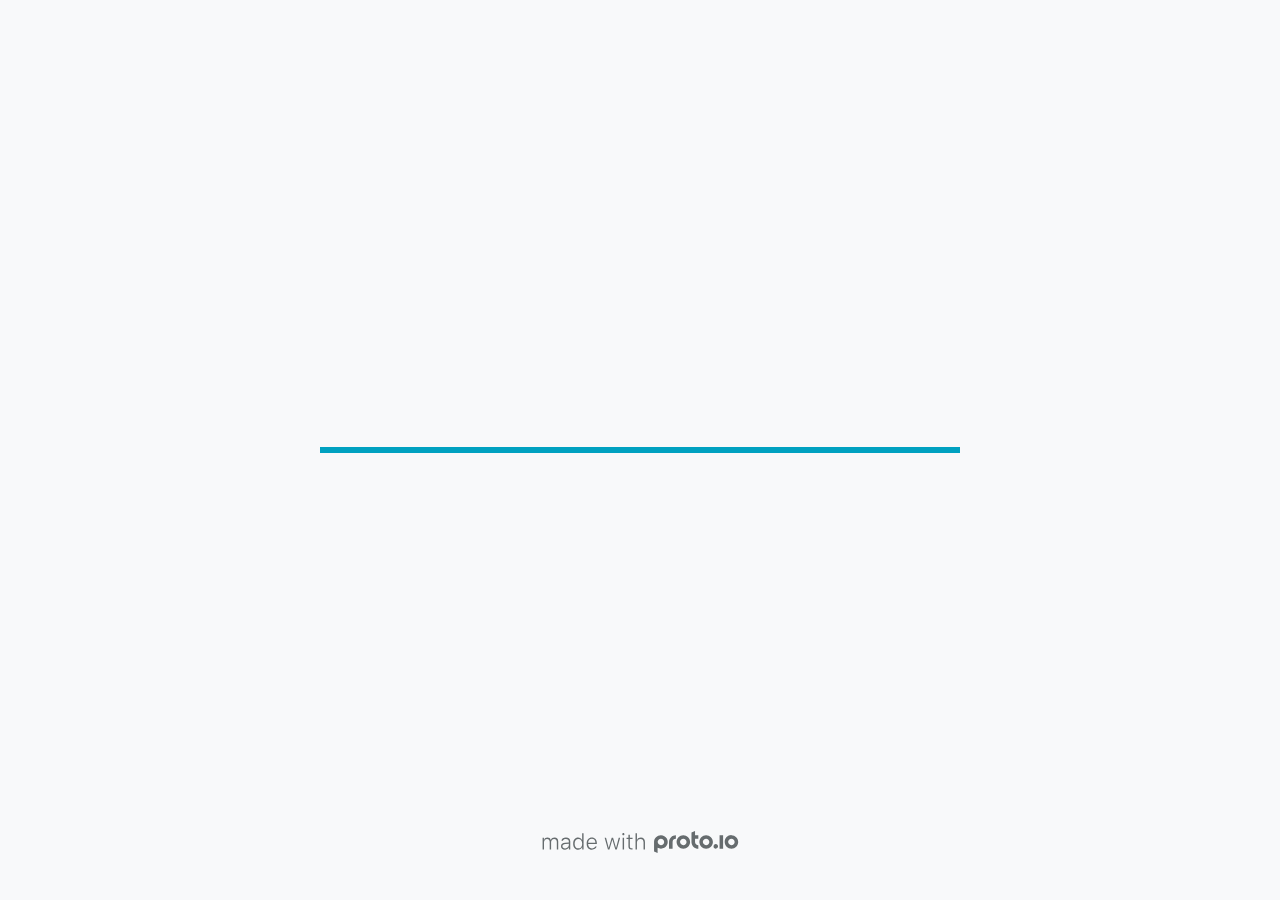
==== commit 140ed031: "2nd update" ====
--- a/src/index.html
+++ b/src/index.html
@@ -106,7 +106,7 @@
 
 		<script type="text/javascript">
 
-			prx.ver = '6.8.25.0';
+			prx.ver = '6.8.25.1';
 			prx.url.account = 'https://marufurrahman.proto.io';
 			prx.url.staticassets = 'https://gal.proto.io';
 			prx.url.devices = 'https://dteyv52hbg2at.cloudfront.net/devices';
@@ -173,12 +173,12 @@
 			var sLinkedAssets = [];
 			
 
-			prx.csrf_token = '13BC36A9CDB20A204FB163449175CF36836A4B055FD69FFA3A74576DB1229082';
-
-            
-
-            
-                            prx.assetsAccessToken = "eyJ0eXAiOiJKV1QiLCJhbGciOiJIUzI1NiJ9.eyJkIjp7InVpZCI6Ii0xIiwicHJvamVjdF9pZCI6ImI4N2Y0OTllLTE2YWEtNGQ5Ni1hOWY3LTlkMTdhMWUwMDczOSJ9LCJ2IjowLCJleHAiOjE2ODY2ODc0NDksImlhdCI6MTY4NjUwNzQ0OX0.dxvuJyZEZORjOXyYz0wvg2j6s2w76pwLVfrwH78XTYA";
+			prx.csrf_token = '32D443E74BEA55A48EE379862642476CF5F249CB4CCCA40B176B7EF3EABDD542';
+
+            
+
+            
+                            prx.assetsAccessToken = "eyJ0eXAiOiJKV1QiLCJhbGciOiJIUzI1NiJ9.eyJkIjp7InVpZCI6Ii0xIiwicHJvamVjdF9pZCI6ImI4N2Y0OTllLTE2YWEtNGQ5Ni1hOWY3LTlkMTdhMWUwMDczOSJ9LCJ2IjowLCJleHAiOjE2ODY5Mjk3MTYsImlhdCI6MTY4Njc0OTcxNn0.sjHgQYN2cpvE55i64WIl86ZDF5R23kqFAINUVcVjO-k";
 
 			prx.iniPlayer.iniPreLoad();
 
@@ -214,6 +214,22 @@
 								<div class="prx-page" data-role="page" id="p-17" data-id="17"></div>
 							
 								<div class="prx-page" data-role="page" id="p-18" data-id="18"></div>
+							
+								<div class="prx-page" data-role="page" id="p-23" data-id="23"></div>
+							
+								<div class="prx-page" data-role="page" id="p-24" data-id="24"></div>
+							
+								<div class="prx-page" data-role="page" id="p-25" data-id="25"></div>
+							
+								<div class="prx-page" data-role="page" id="p-26" data-id="26"></div>
+							
+								<div class="prx-page" data-role="page" id="p-27" data-id="27"></div>
+							
+								<div class="prx-page" data-role="page" id="p-28" data-id="28"></div>
+							
+								<div class="prx-page" data-role="page" id="p-29" data-id="29"></div>
+							
+								<div class="prx-page" data-role="page" id="p-30" data-id="30"></div>
 							
 					<div id="navigationbar"></div>
 					<div id="overlay"></div>
